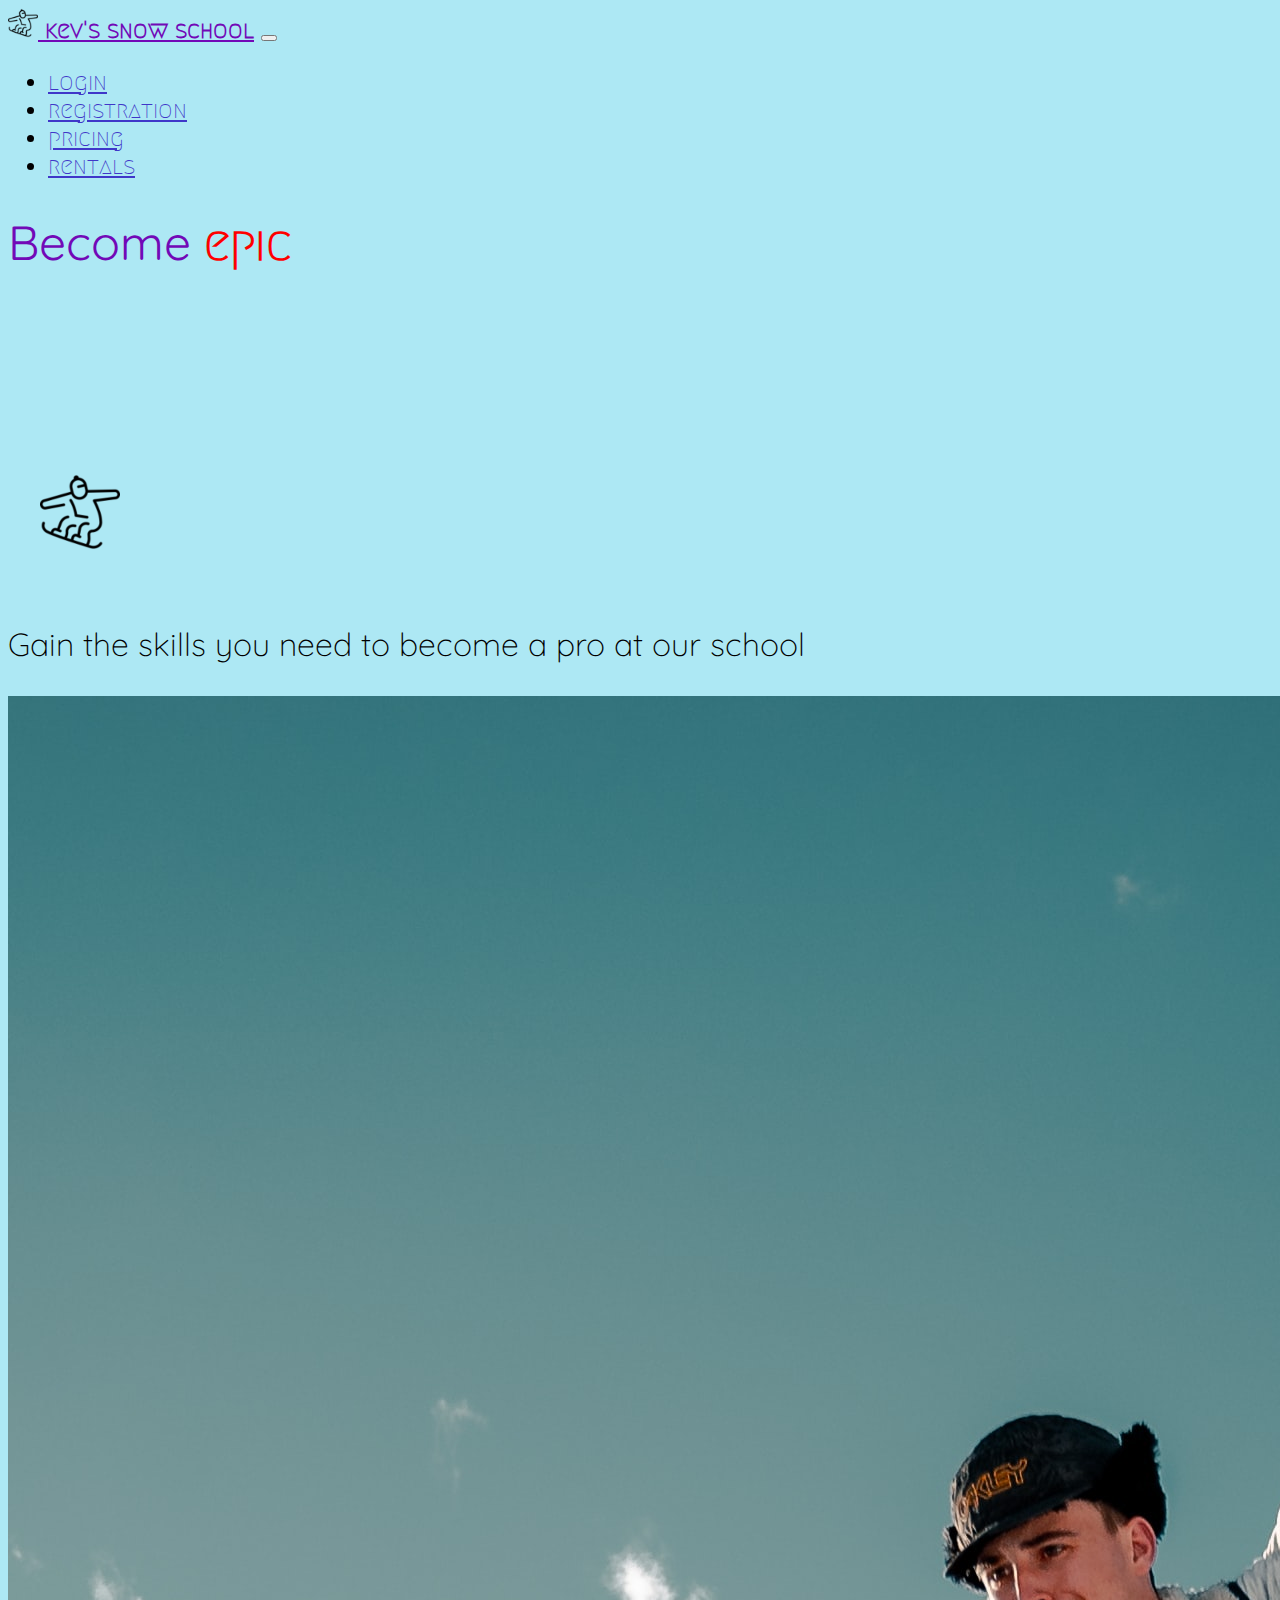
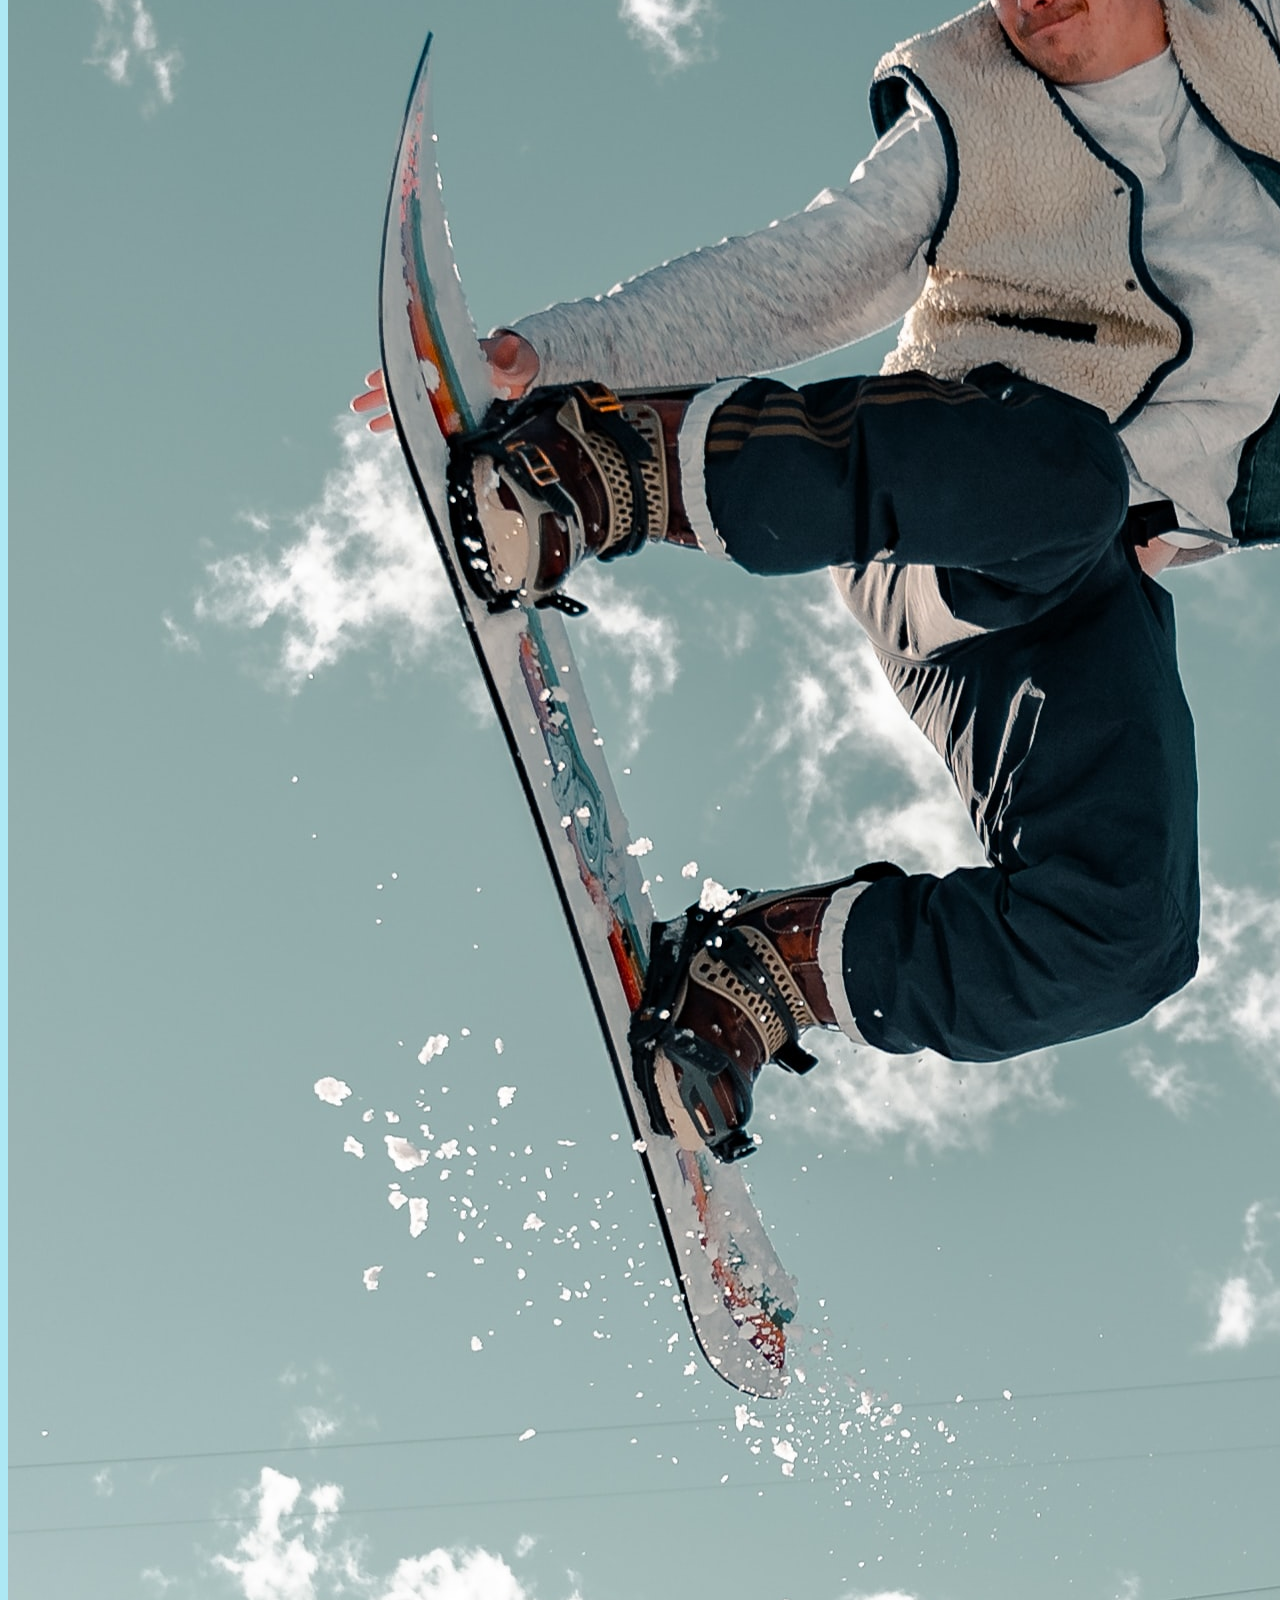
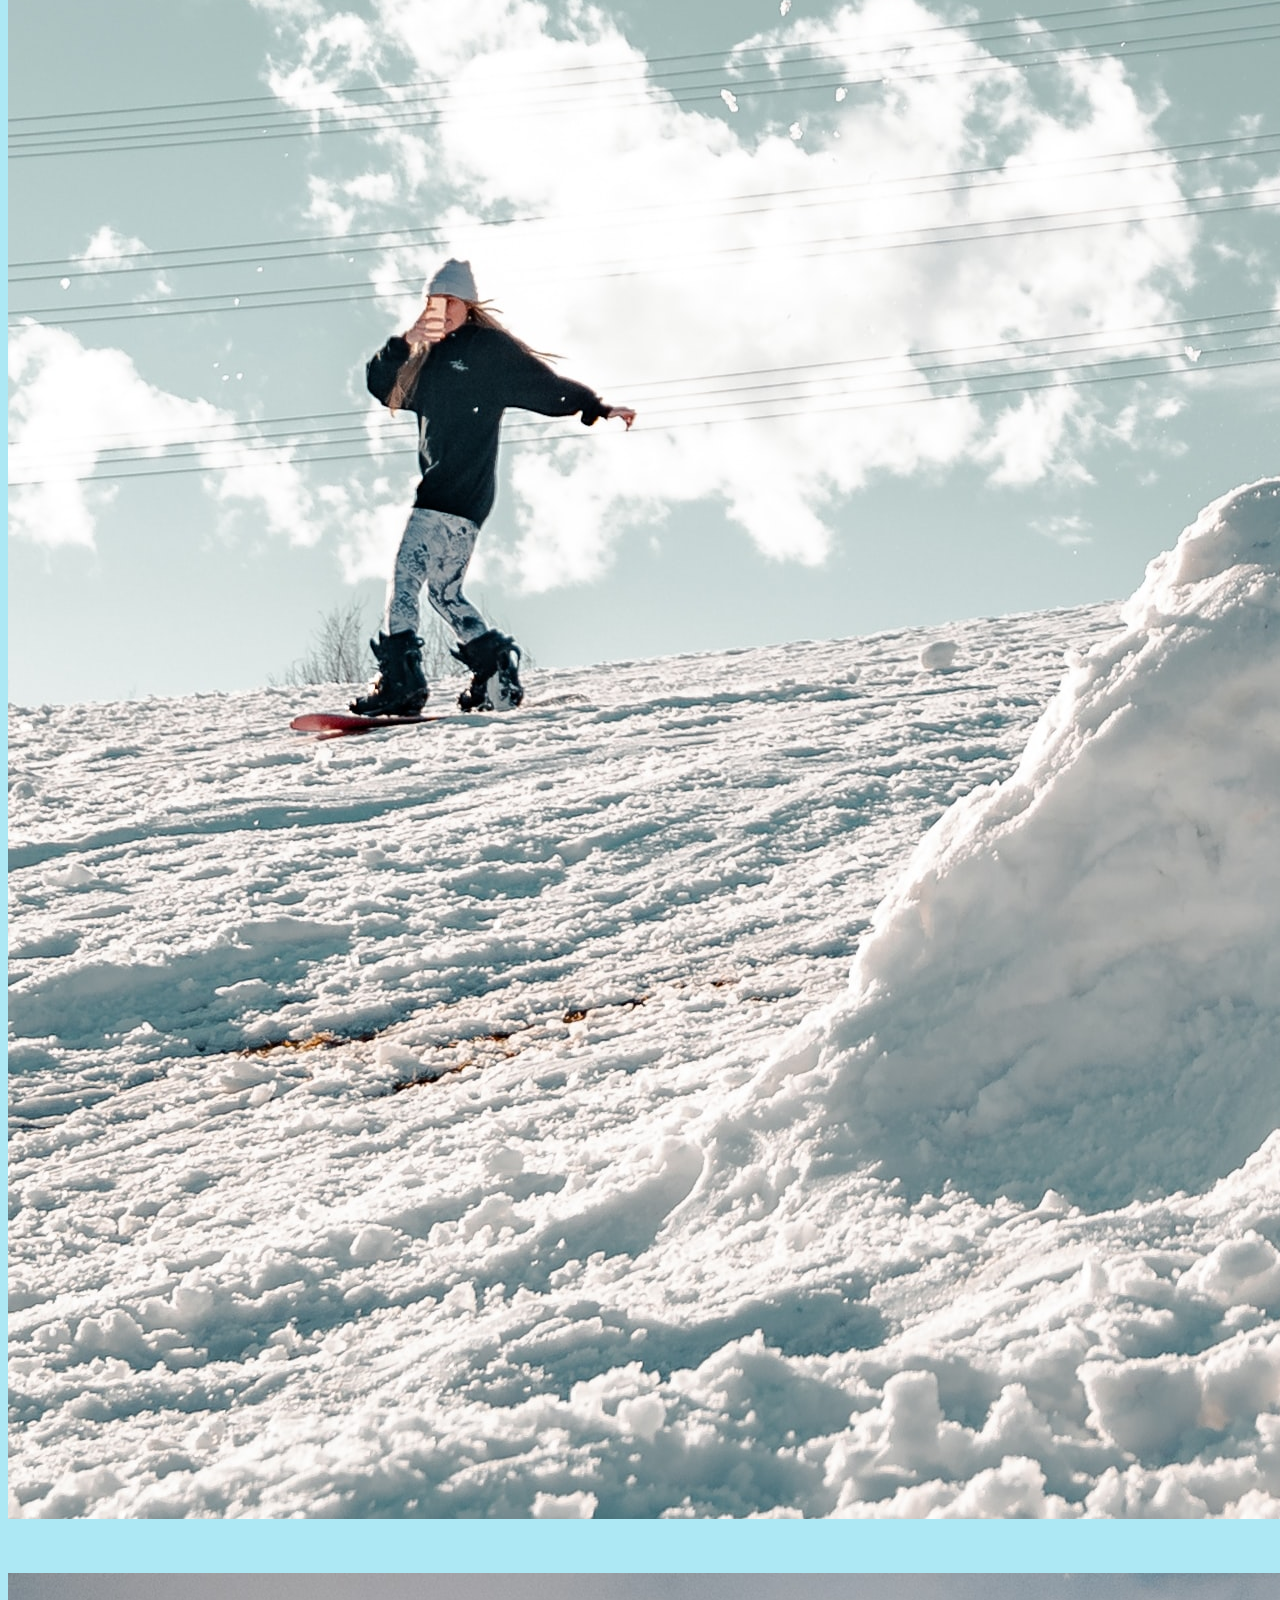
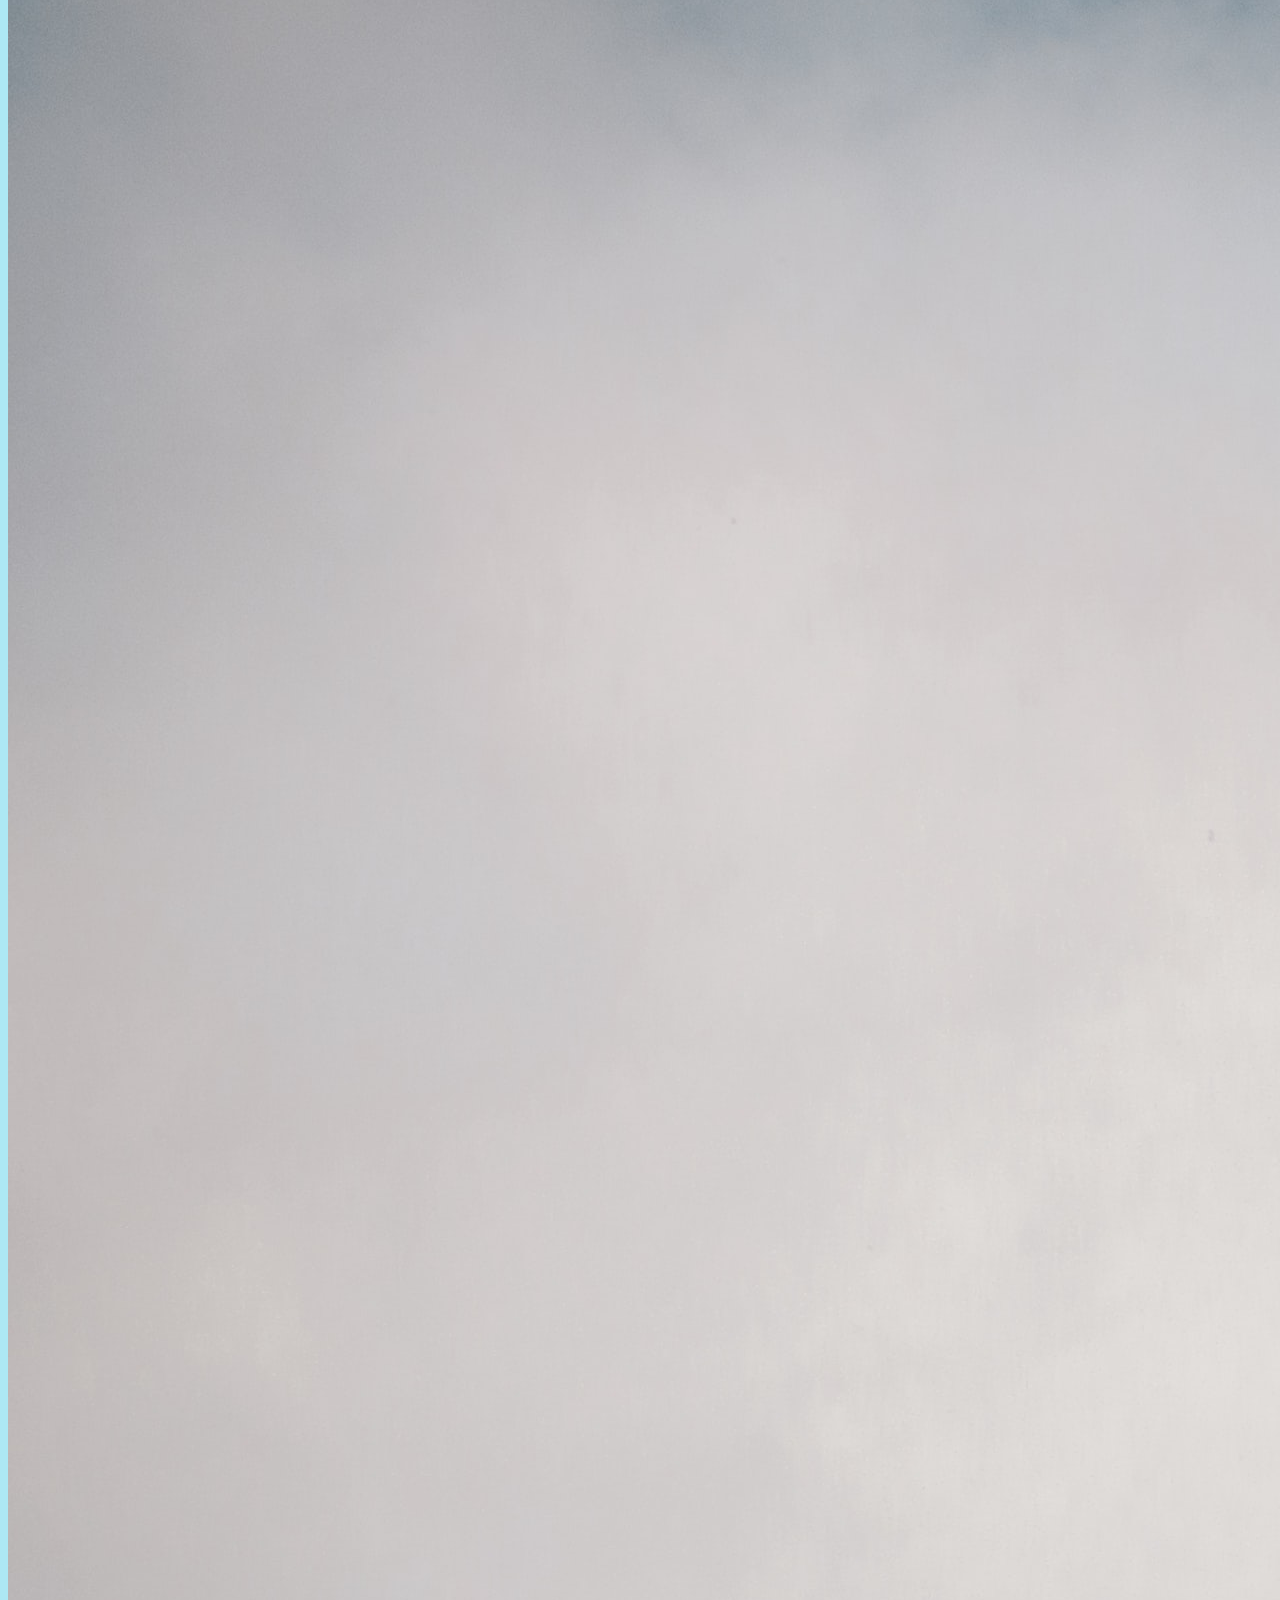
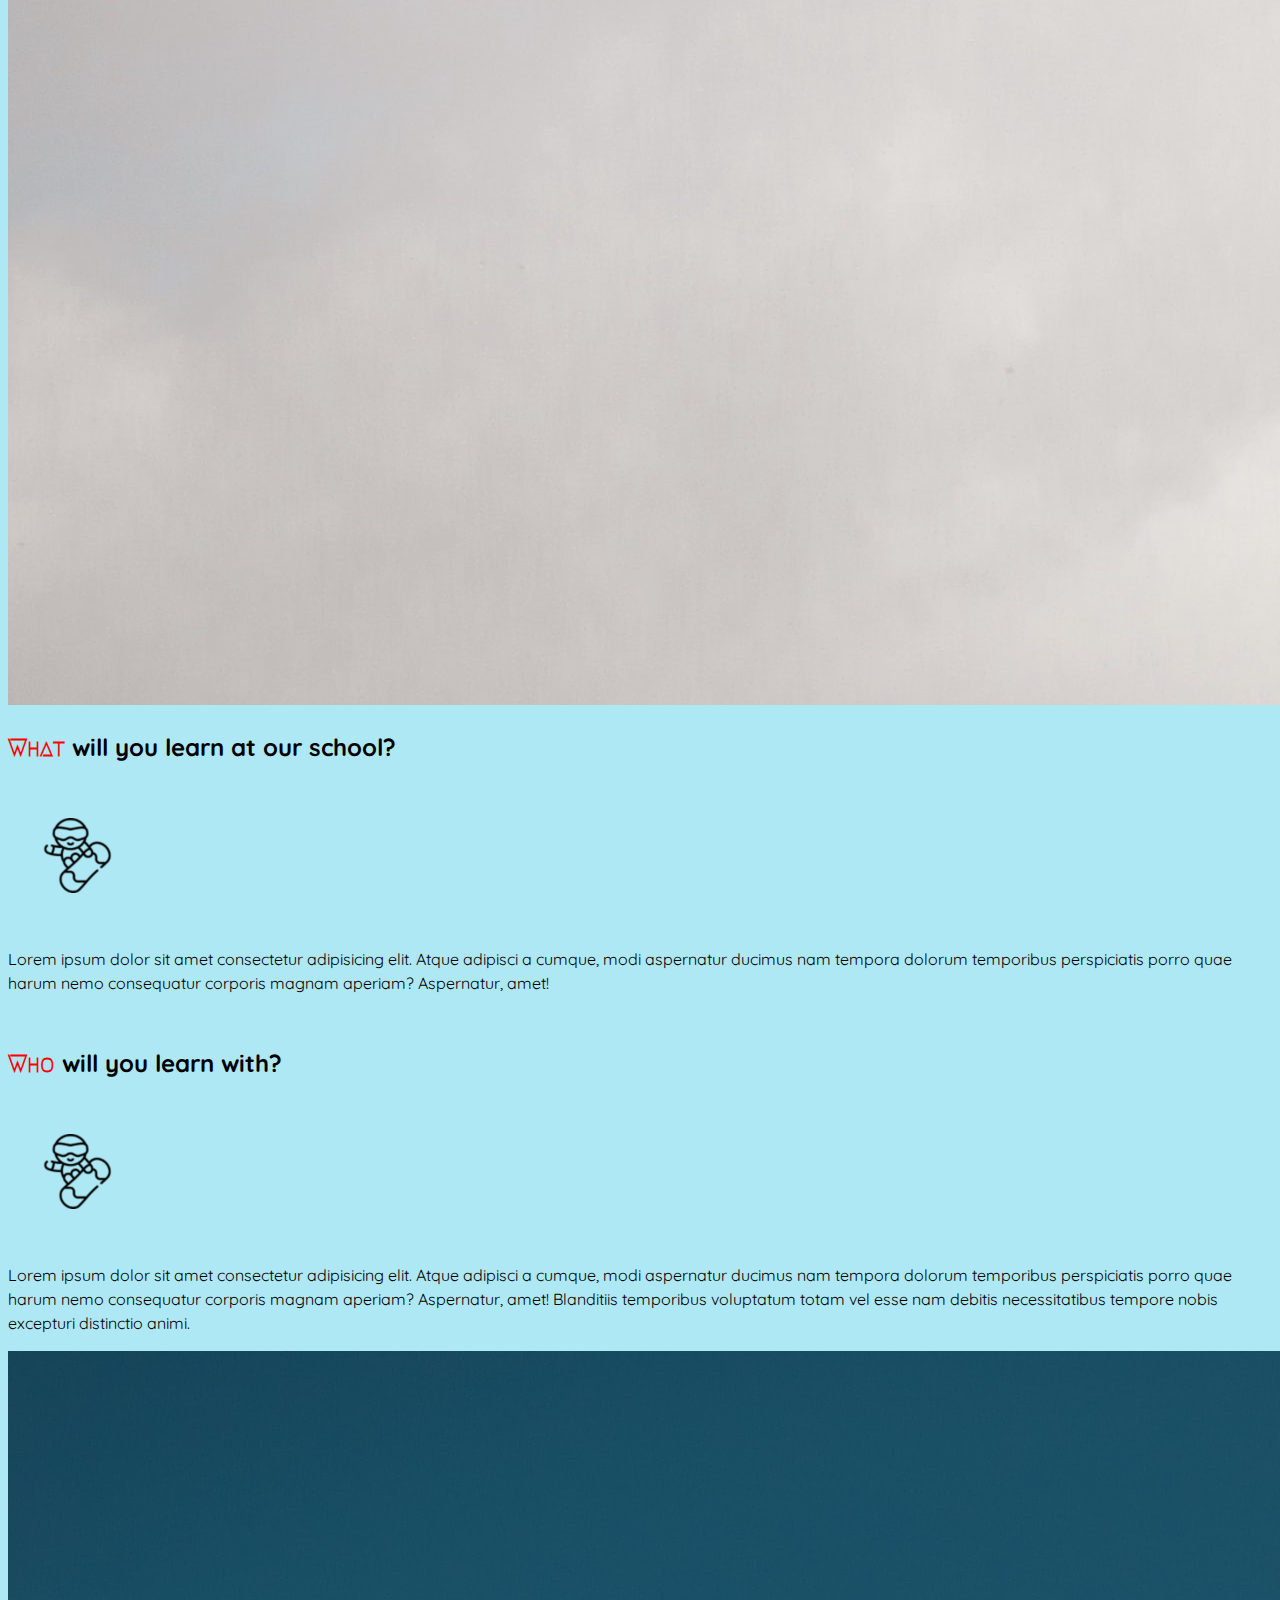
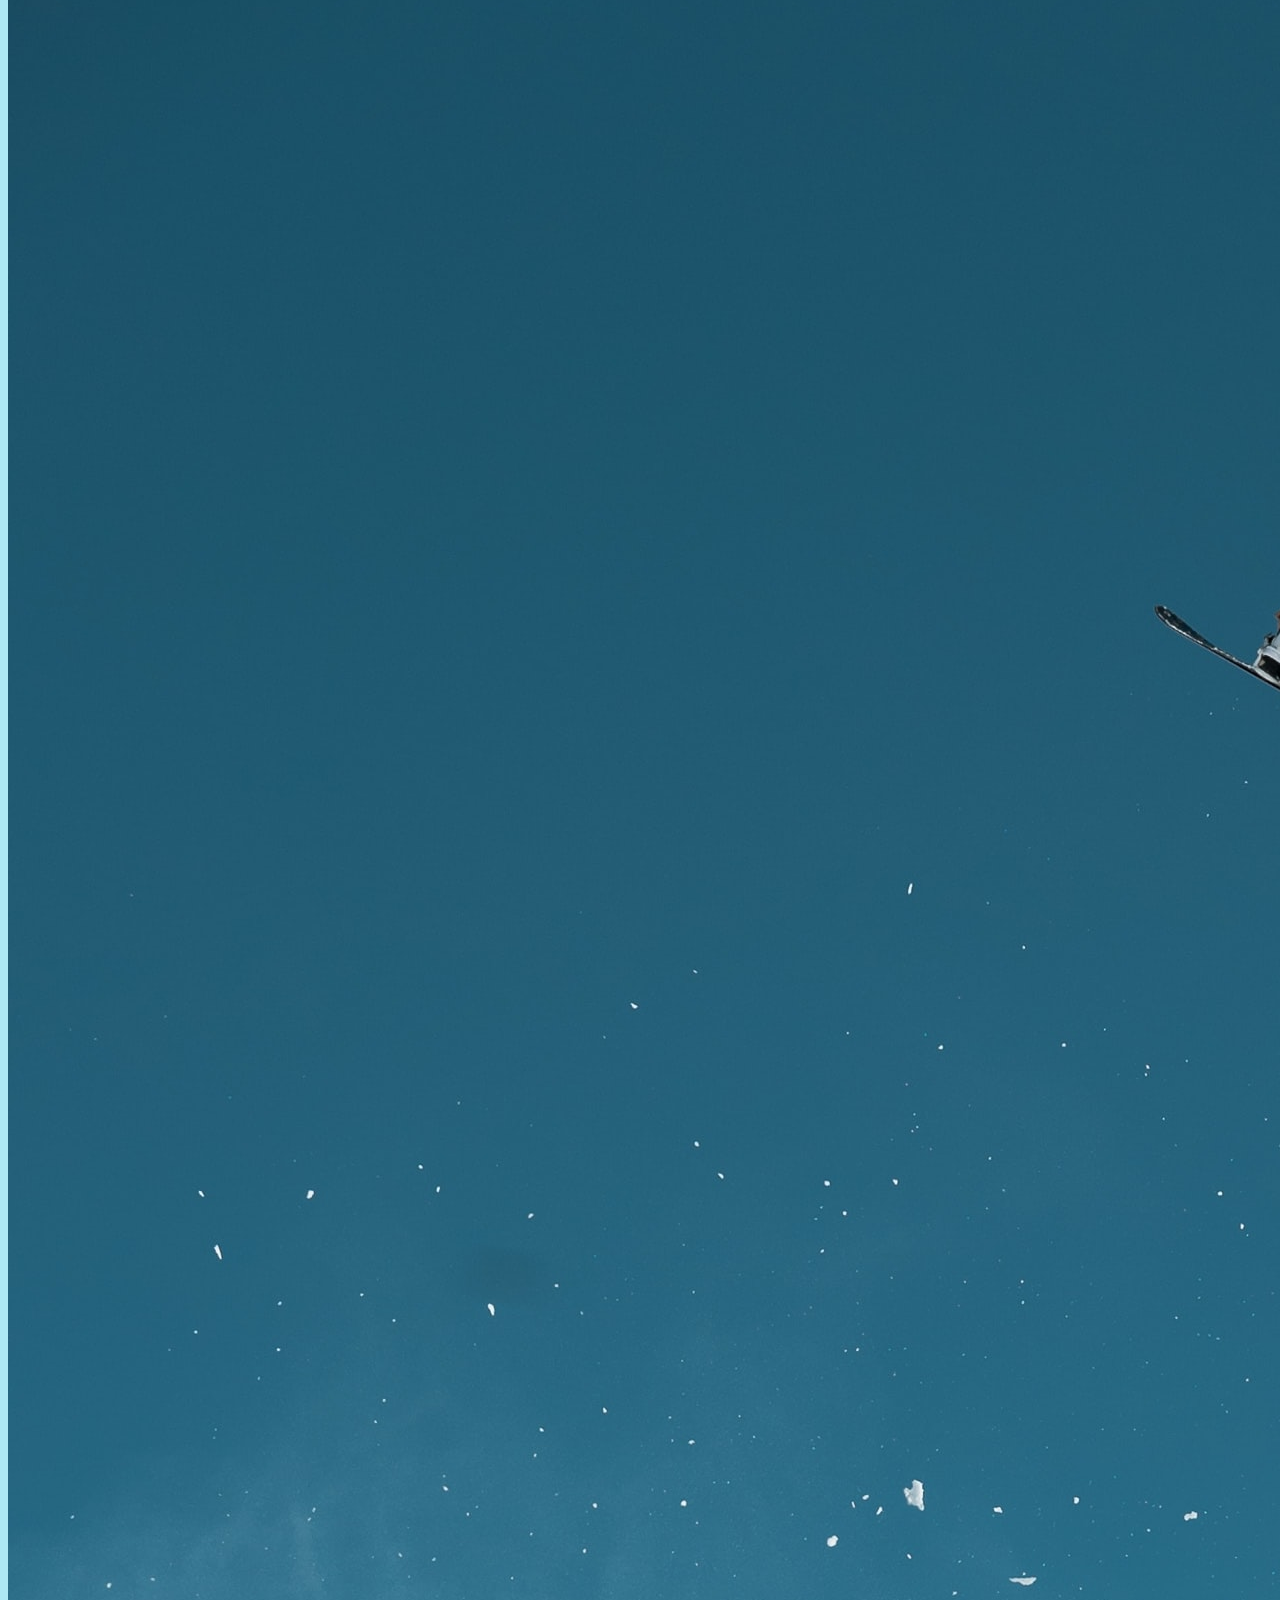
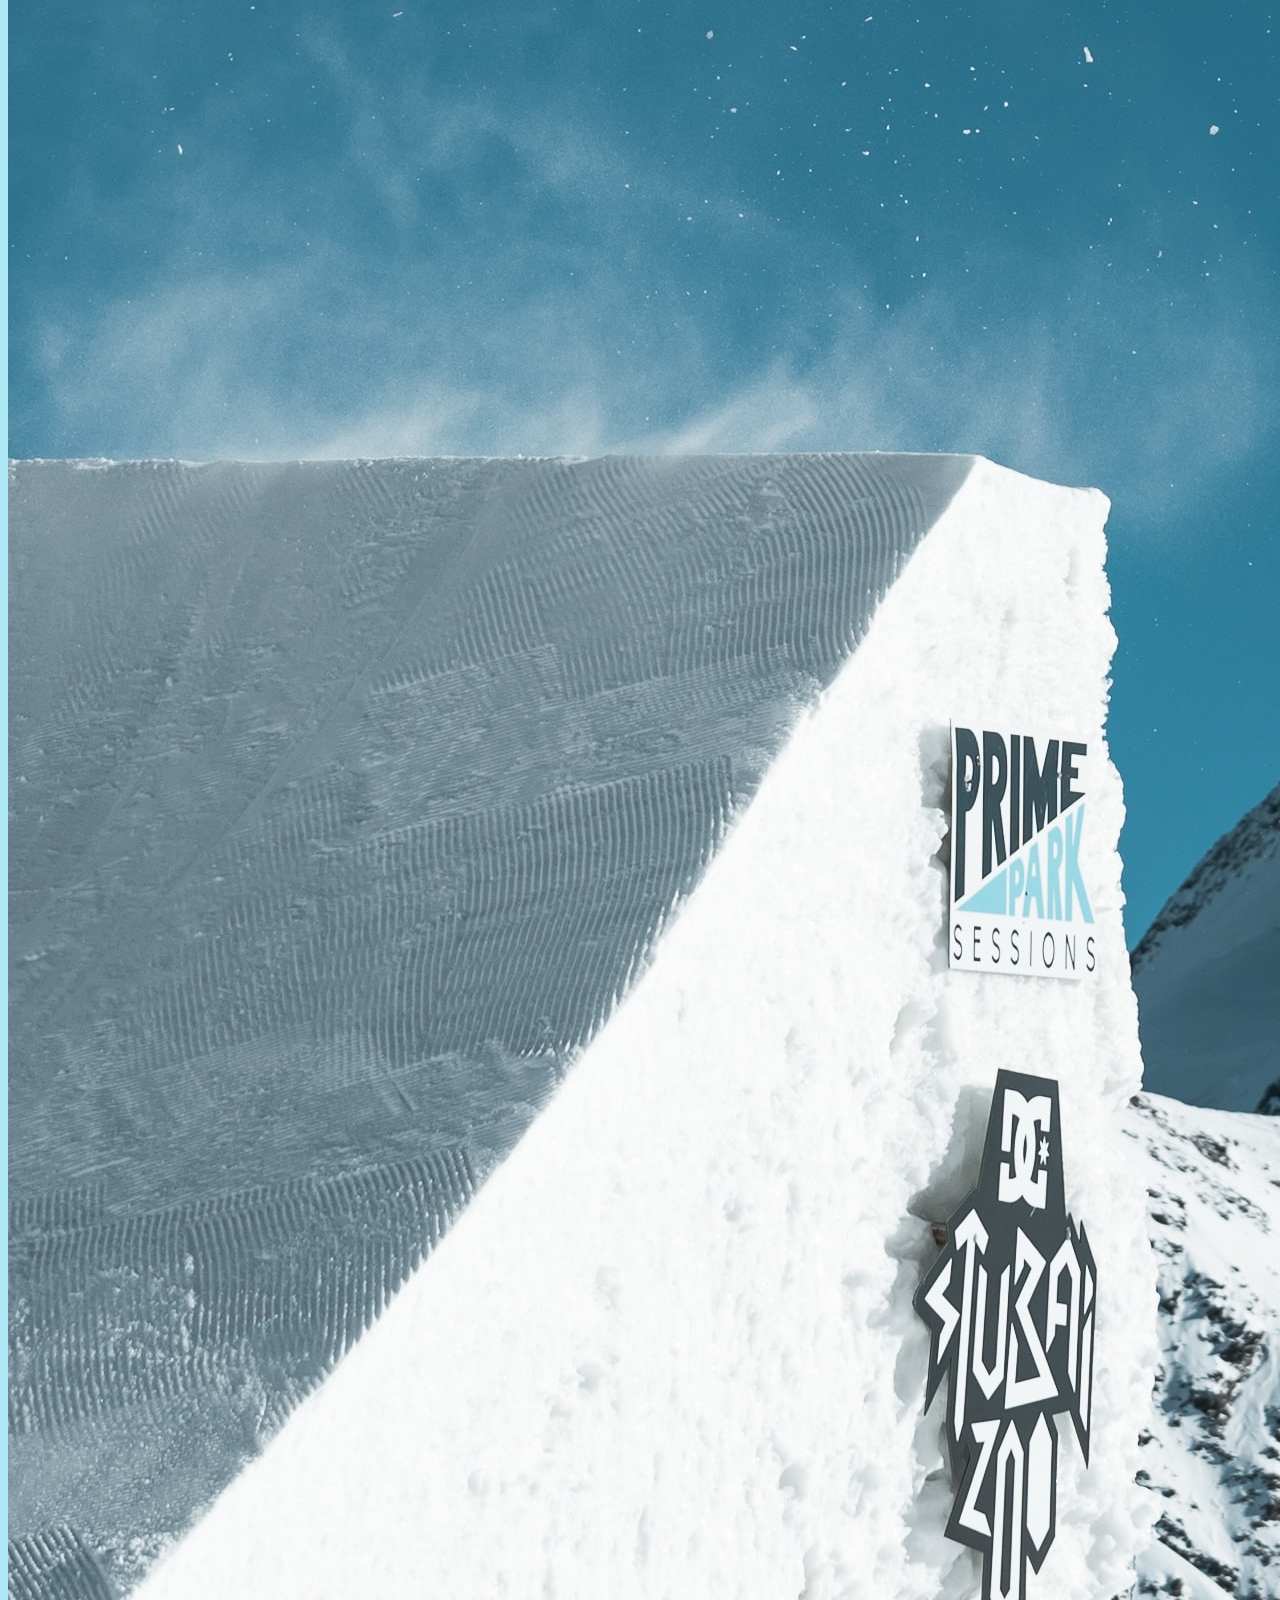
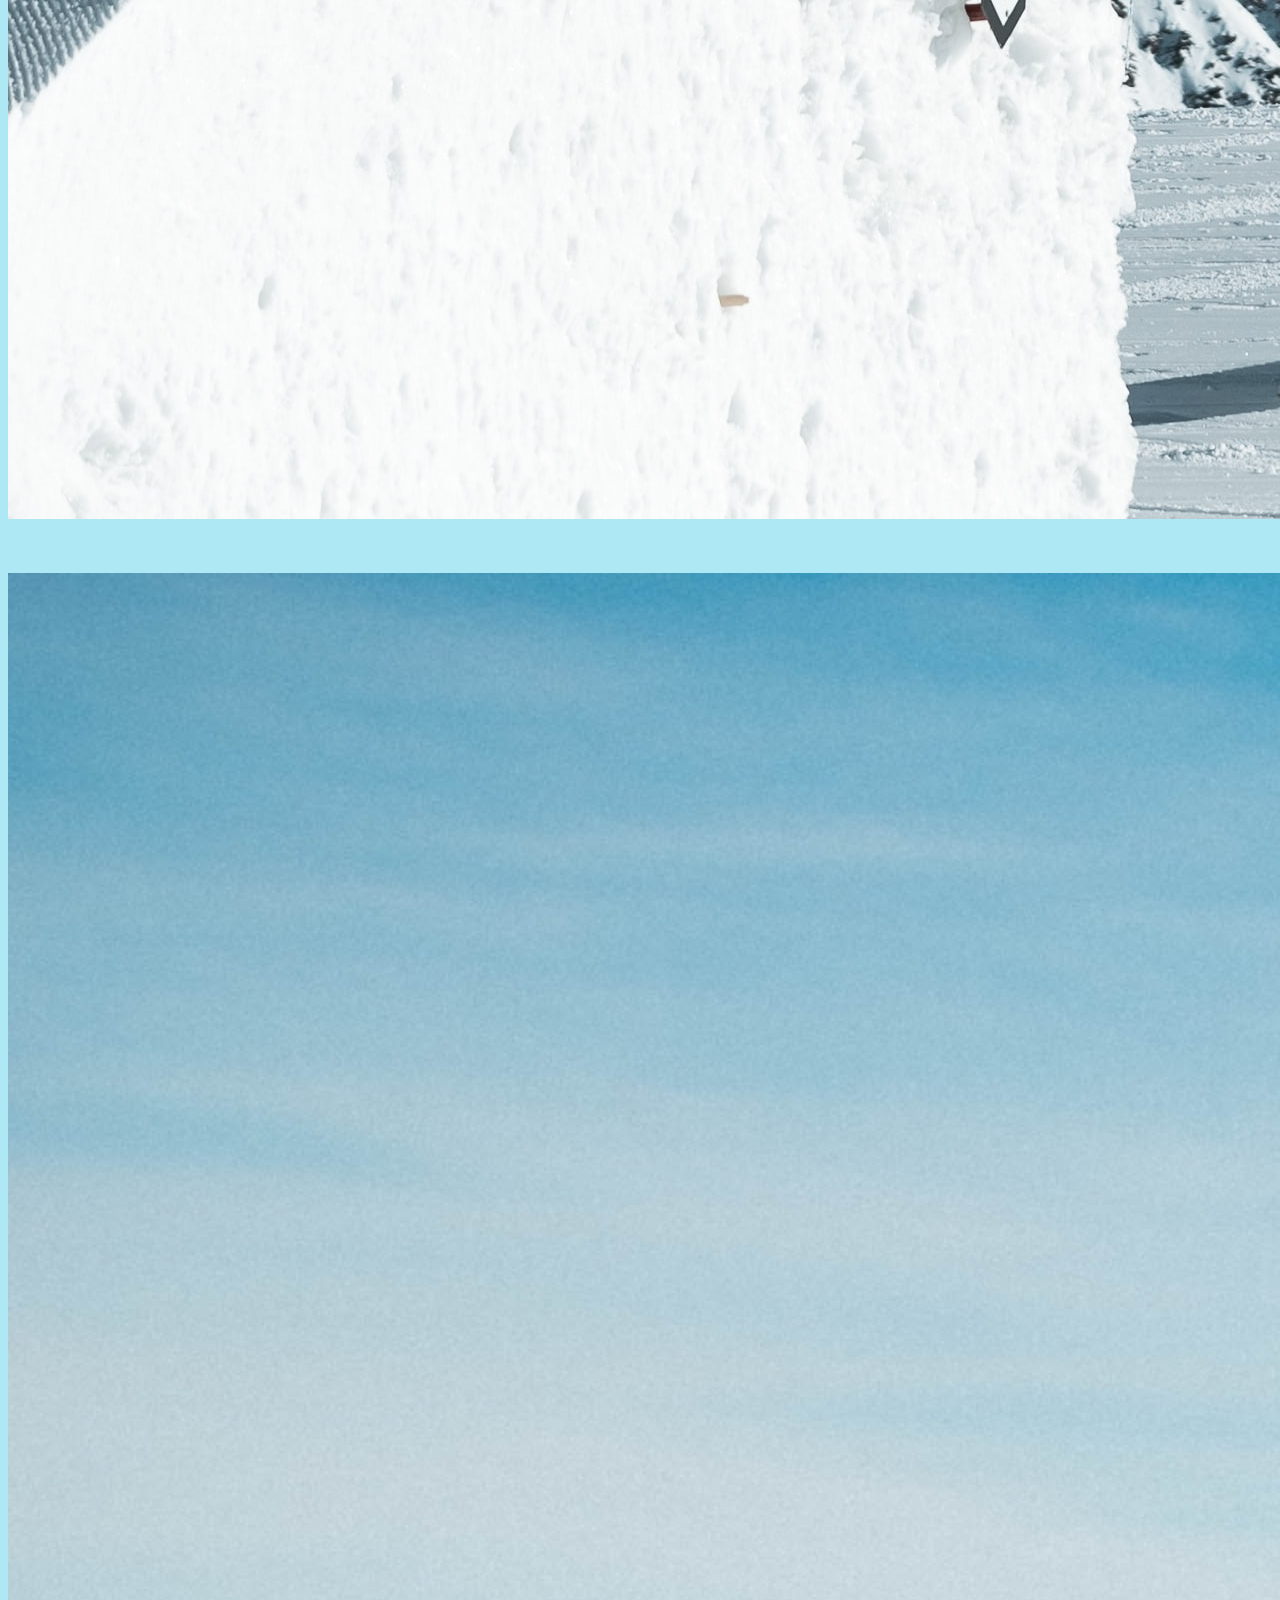
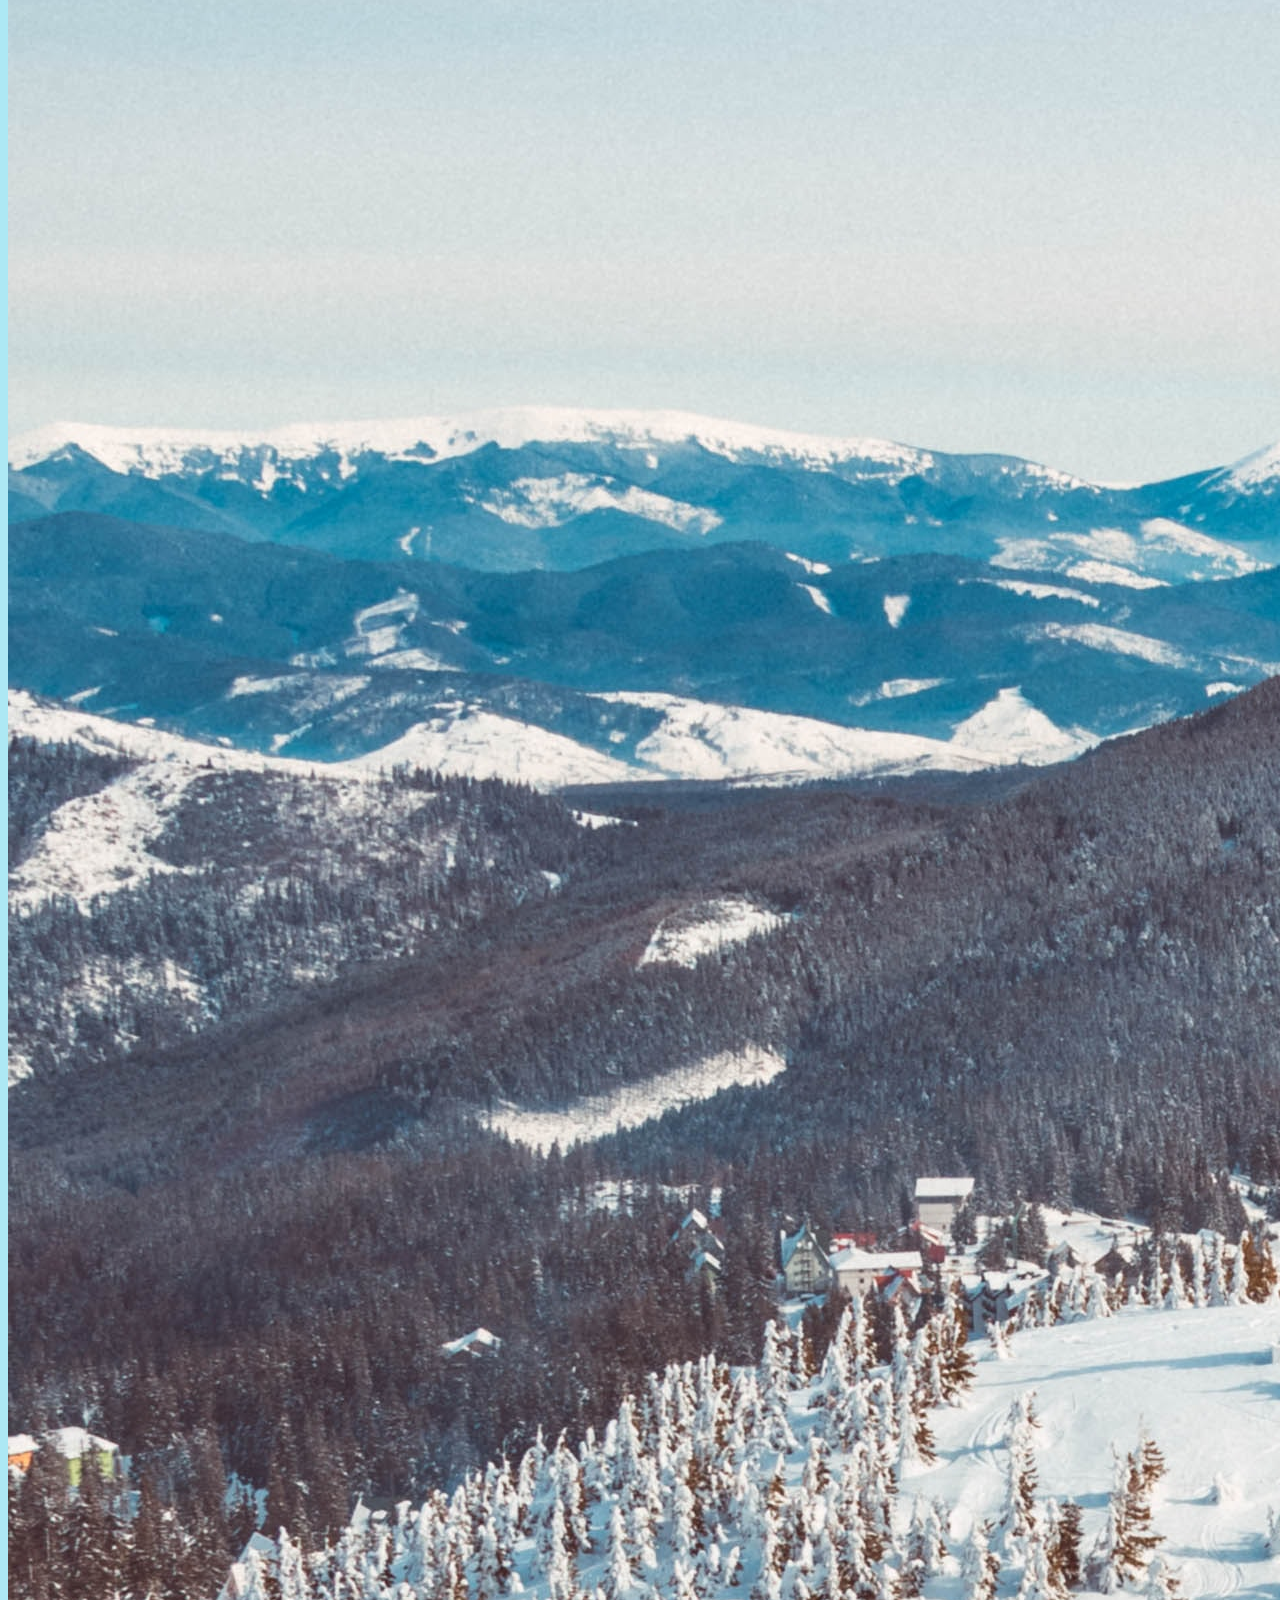
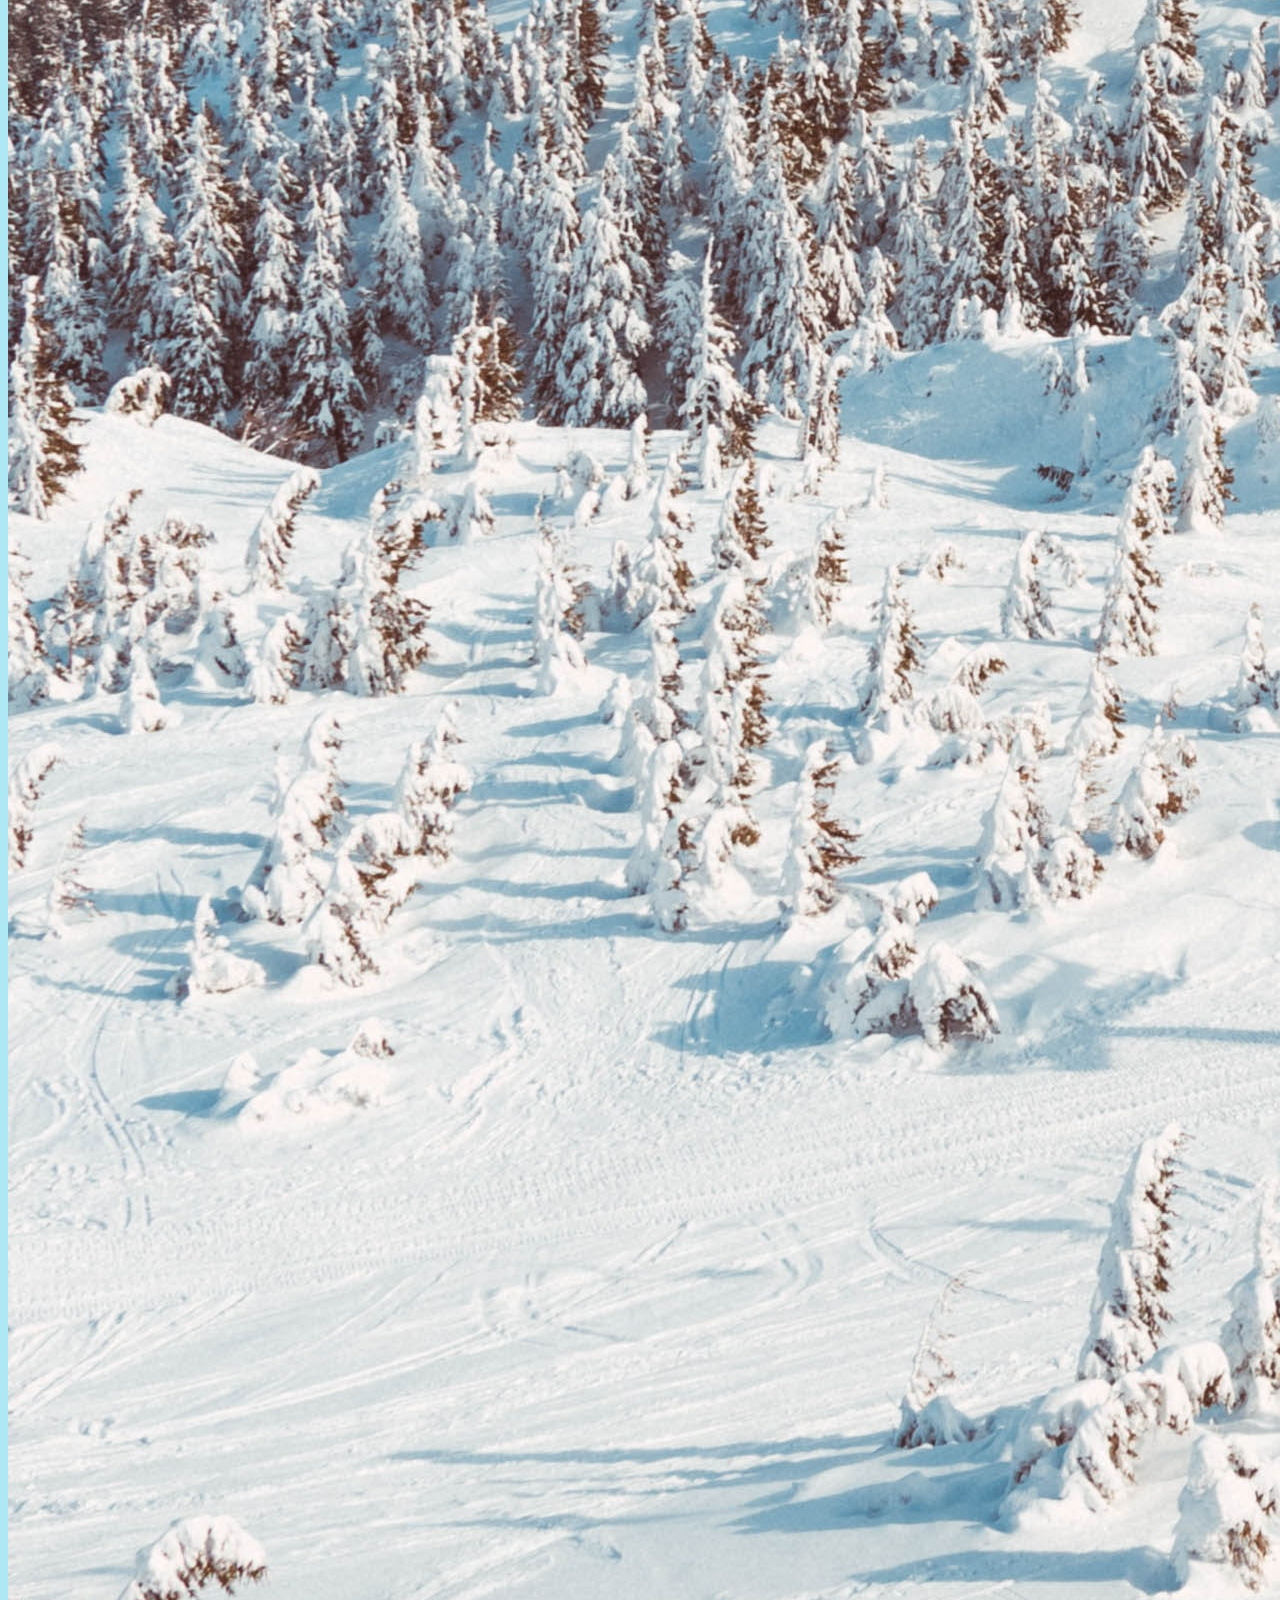
==== index.html @ 3424af69 "Added main project files" ====
<!doctype html>
<html lang="en">

<head>
    <!-- Required meta tags -->
    <meta charset="utf-8">
    <meta name="viewport" content="width=device-width, initial-scale=1, shrink-to-fit=no">
    <!-- Bootstrap CSS -->
    <link rel="stylesheet" href="https://cdn.jsdelivr.net/npm/bootstrap@4.5.3/dist/css/bootstrap.min.css"
        integrity="sha384-TX8t27EcRE3e/ihU7zmQxVncDAy5uIKz4rEkgIXeMed4M0jlfIDPvg6uqKI2xXr2" crossorigin="anonymous">
    <!-- Custom CSS -->
    <link rel="stylesheet" href="style.css">
    <!-- Google Font -->
    <link rel="preconnect" href="https://fonts.googleapis.com">
    <link rel="preconnect" href="https://fonts.gstatic.com" crossorigin>
    <link href="https://fonts.googleapis.com/css2?family=Megrim&display=swap" rel="stylesheet">

    <link rel="preconnect" href="https://fonts.googleapis.com">
    <link rel="preconnect" href="https://fonts.gstatic.com" crossorigin>
    <link href="https://fonts.googleapis.com/css2?family=Quicksand&display=swap" rel="stylesheet">
    <title>Homepage</title>
</head>

<body>
    <nav id="mainNavbar" class="navbar navbar-light navbar-expand-md py-0 fixed-top">
        <a class="navbar-brand" href="#">
            <img src="images/snowboarder.png" width="30" height="30" alt="" loading="lazy">
        </a>
        <a class="navbar-brand" href="#"><strong>kev's snow school</strong></a>
        <button class="navbar-toggler" type="button" data-toggle="collapse" data-target="#navLinks"
            aria-controls="navbarSupportedContent" aria-expanded="false" aria-label="Toggle navigation">
            <span class="navbar-toggler-icon"></span>
        </button>

        <div class="collapse navbar-collapse" id="navLinks">
            <ul class="navbar-nav">
                <li class="nav-item">
                    <a href="login.html" class="nav-link">login</a>
                </li>
                <li class="nav-item">
                    <a href="registration.html" class="nav-link">registration</a>
                </li>
                <li class="nav-item">
                    <a href="#" class="nav-link">pricing</a>
                </li>
                <li class="nav-item">
                    <a href="#" class="nav-link">rentals</a>
                </li>
            </ul>
        </div>
    </nav>

    <section class="container-fluid px-0">
        <div class="row align-items-center">
            <div class="col-lg-6">
                <div id="contentGroup" class="text-center d-none d-lg-block mt-5">
                    <h1><strong>Become</strong> <span>epic</span></h1>
                    <img id="icon1" src="images/snowboarder.png" alt="" class="d-none d-lg-inline">
                    <p>Gain the skills you need to become a pro at our school</p>
                </div>
            </div>
            <div class="col-lg-6 px-0">
                <img src="images/first.jpg" class="img-fluid" alt="Epic snowboard photo">
            </div>
        </div>
    </section>

    <section class="container-fluid px-0">
        <div class="row align-items-center content">
            <div class="col-md-6 order-2 order-md-1">
                <img src="images/second.jpg" alt="" class="img-fluid">
            </div>
            <div class="col-md-6 text-center order-1 order-md-2">
                <div class="row justify-content-center">
                    <div class="col-10 col-lg-8 info">
                        <h2><span>What</span> will you learn at our school?</h2>
                        <img class="icon2" src="images/snowboarding.png" alt="">
                        <p class="lead">Lorem ipsum dolor sit amet consectetur adipisicing elit. Atque adipisci a
                            cumque, modi
                            aspernatur
                            ducimus nam tempora dolorum temporibus perspiciatis porro quae harum nemo consequatur
                            corporis
                            magnam aperiam? Aspernatur, amet!
                        </p>
                    </div>
                </div>
            </div>
        </div>
        <div class="row align-items-center content">
            <div class="col-md-6 text-center">
                <div class="row justify-content-center">
                    <div class="col-10 col-lg-8 info mb-5 mb-md-0">
                        <h2><span>Who</span> will you learn with?</h2>
                        <img class="icon2" src="images/snowboarding.png" alt="">
                        <p class="lead">Lorem ipsum dolor sit amet consectetur adipisicing elit. Atque adipisci a
                            cumque, modi
                            aspernatur
                            ducimus nam tempora dolorum temporibus perspiciatis porro quae harum nemo consequatur
                            corporis
                            magnam aperiam? Aspernatur, amet!
                            Blanditiis temporibus voluptatum totam vel esse nam debitis necessitatibus tempore nobis
                            excepturi
                            distinctio animi.</p>
                    </div>
                </div>
            </div>
            <div class="col-md-6 order-2 order-md-1">
                <img src="images/third.jpg" alt="" class="img-fluid">
            </div>
        </div>
        <div class="row align-items-center content">
            <div class="col-md-6 order-2 order-md-1">
                <img src="images/fourth.jpg" alt="" class="img-fluid">
            </div>
            <div class="col-md-6 text-center order-1 order-md-2">
                <div class="row justify-content-center">
                    <div class="col-10 col-lg-8 info">
                        <h2><span>Where</span> will you be snowboarding?</h2>
                        <img class="icon2" src="images/snowboarding.png" alt="">
                        <p class="lead">Lorem ipsum dolor sit amet consectetur adipisicing elit. Atque adipisci a
                            cumque, modi
                            aspernatur
                            ducimus nam tempora dolorum temporibus perspiciatis porro quae harum nemo consequatur
                            corporis
                            magnam aperiam? Aspernatur, amet!
                            Blanditiis temporibus voluptatum totam vel esse nam debitis necessitatibus tempore nobis
                            excepturi
                            distinctio animi.</p>
                    </div>
                </div>
            </div>
        </div>
    </section>





    <script src="https://code.jquery.com/jquery-3.5.1.slim.min.js"
        integrity="sha384-DfXdz2htPH0lsSSs5nCTpuj/zy4C+OGpamoFVy38MVBnE+IbbVYUew+OrCXaRkfj"
        crossorigin="anonymous"></script>
    <script src="https://cdn.jsdelivr.net/npm/bootstrap@4.5.3/dist/js/bootstrap.bundle.min.js"
        integrity="sha384-ho+j7jyWK8fNQe+A12Hb8AhRq26LrZ/JpcUGGOn+Y7RsweNrtN/tE3MoK7ZeZDyx"
        crossorigin="anonymous"></script>

    <script src="navbar.js"></script>
</body>

</html>
---- style.css ----
body {
    background-color: #ade8f4;
    font-family: 'Quicksand', sans-serif;
}

.content {
    margin-top: 50px;
}

.info {
    line-height: 1.5;
}

#contentGroup h1 {
    margin-bottom: 3.5em;
}

#contentGroup img {
    margin: 1em;
}

.icon2 {
    margin: 2em;
}

#mainNavbar {
    font-size: 1.5rem;
    font-weight: 550;
    font-family: 'Megrim', cursive;
    /* background-color: #00b4d8; */
}

.navbar-brand {
    font-weight: 900;
}

#mainNavbar .nav-link {
    color: #3f37c9;
}

#mainNavbar .nav-link:hover {
    color: #7209b7;
}

#mainNavbar .navbar-brand {
    color: #7209b7;
}

#contentGroup {
    font-weight: 100;
    font-size: 2rem;
    color: black;
}

#contentGroup h1 {
    font-weight: 300;
    font-size: 3rem;
    color: #7209b7;
}

span {
    font-family: 'Megrim', cursive;
    color: red;
    font-weight: 900;
}

.navbar.scrolled {
    background: #00b4d8;
    transition: background 1s;
}

@media (max-width: 1200px) {

    #contentGroup {
        font-weight: 100;
        font-size: 2rem;
    }
}

@media (max-width: 1000px) and (min-width: 300px) {
    #mainNavbar .nav-link {
        color: white;
    }

    #mainNavbar .navbar-brand {
        color: #790291;
    }
}
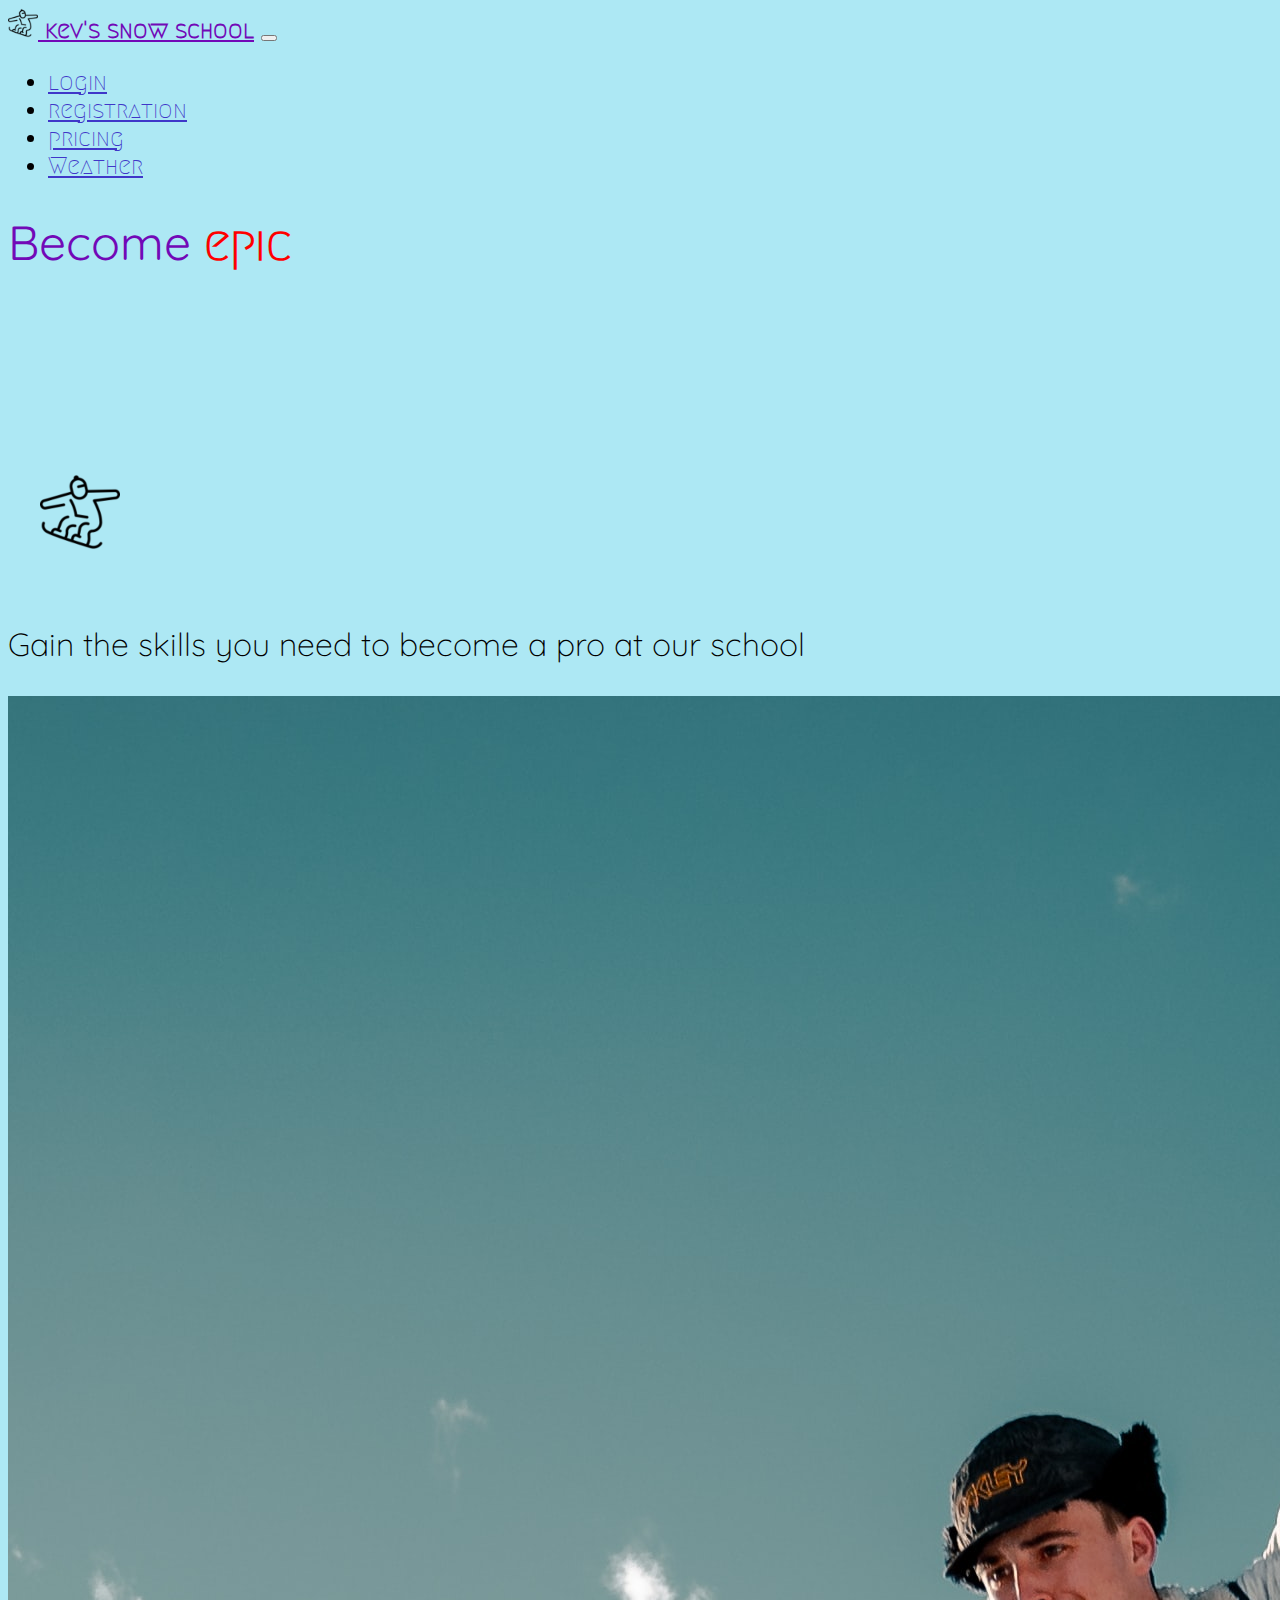
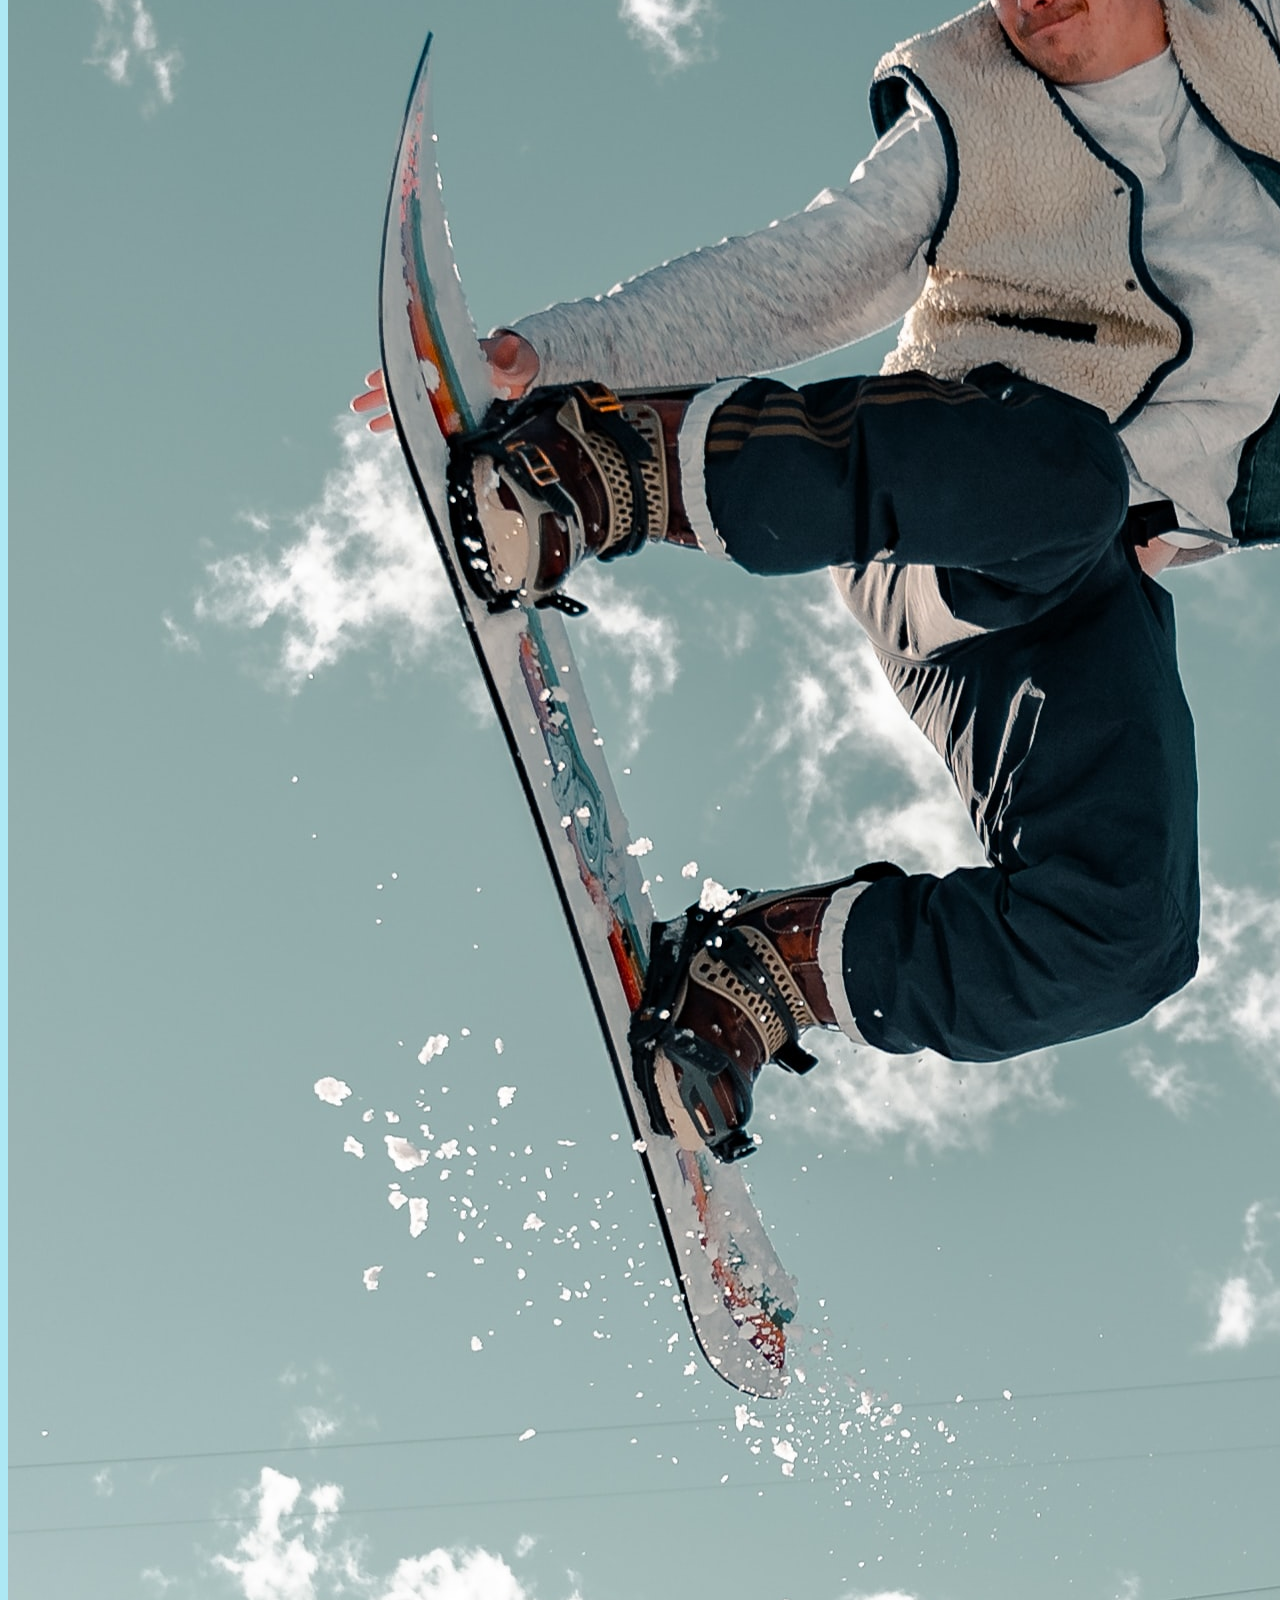
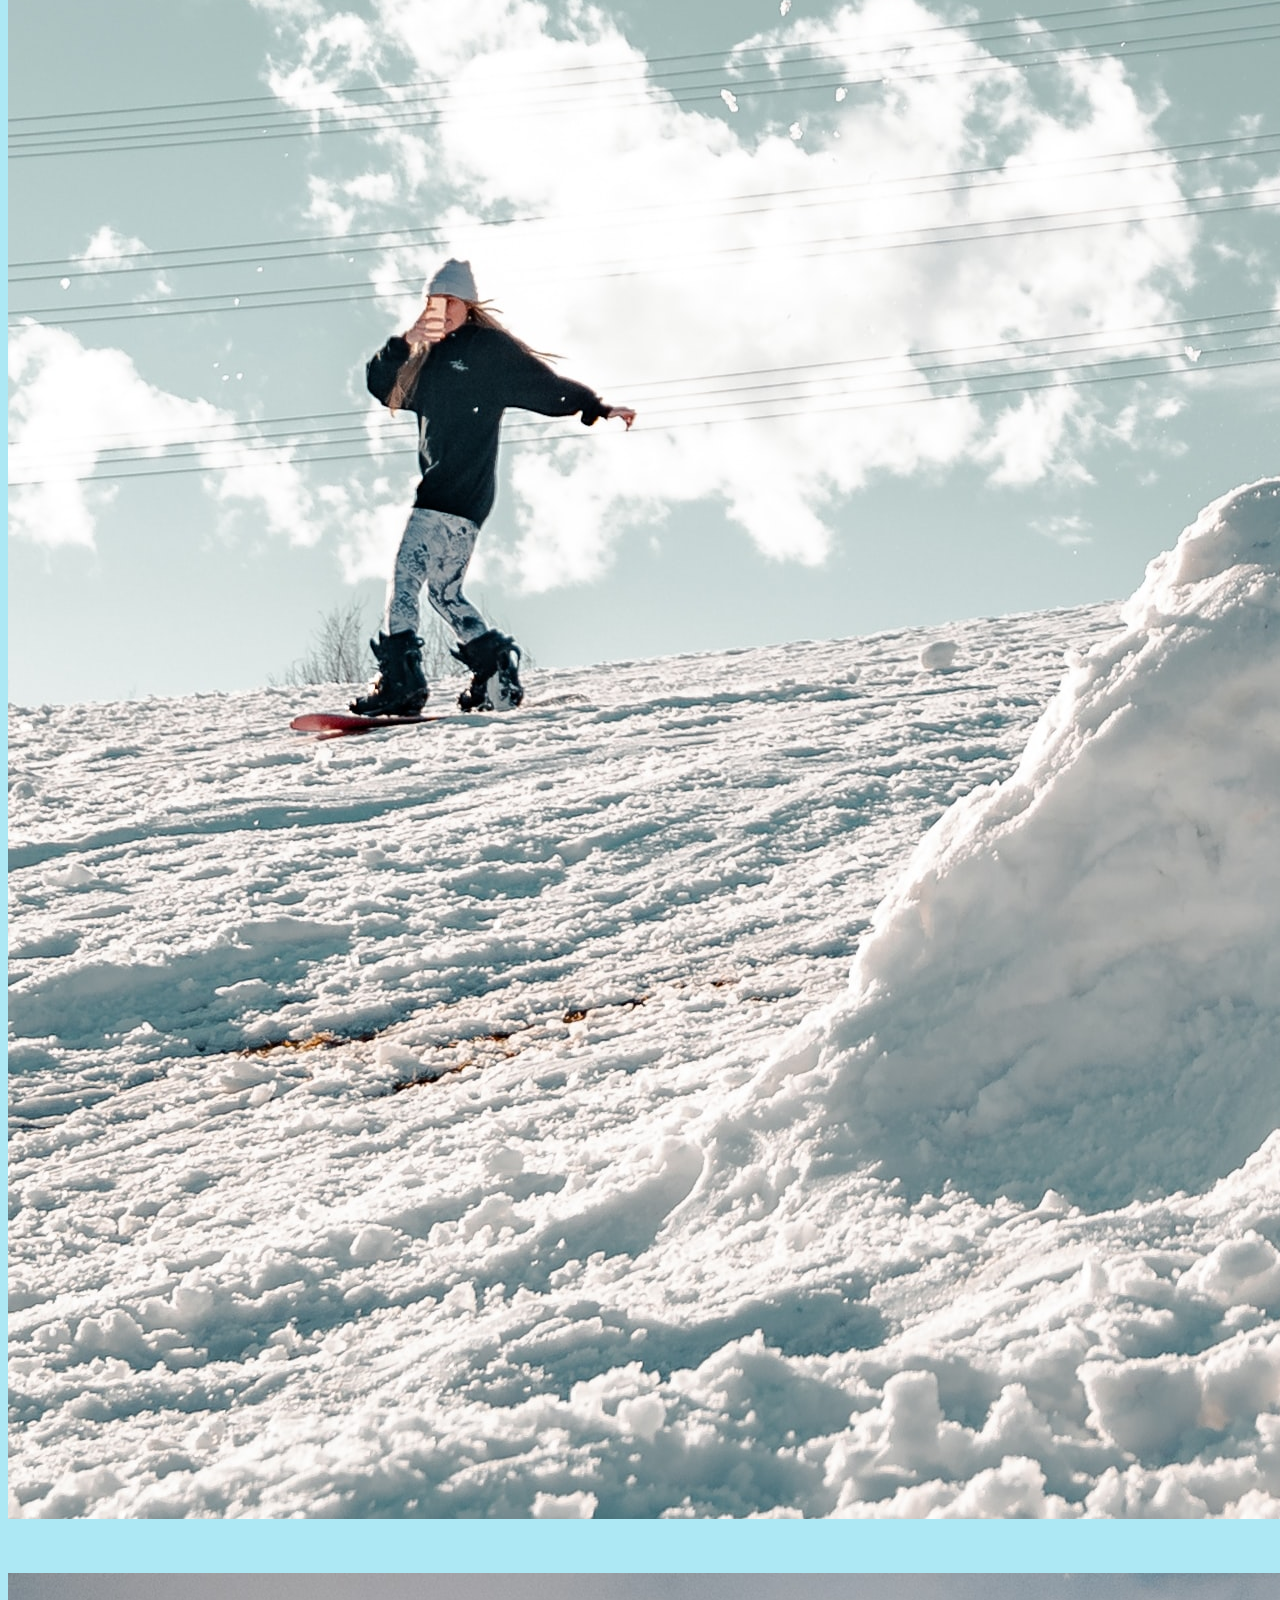
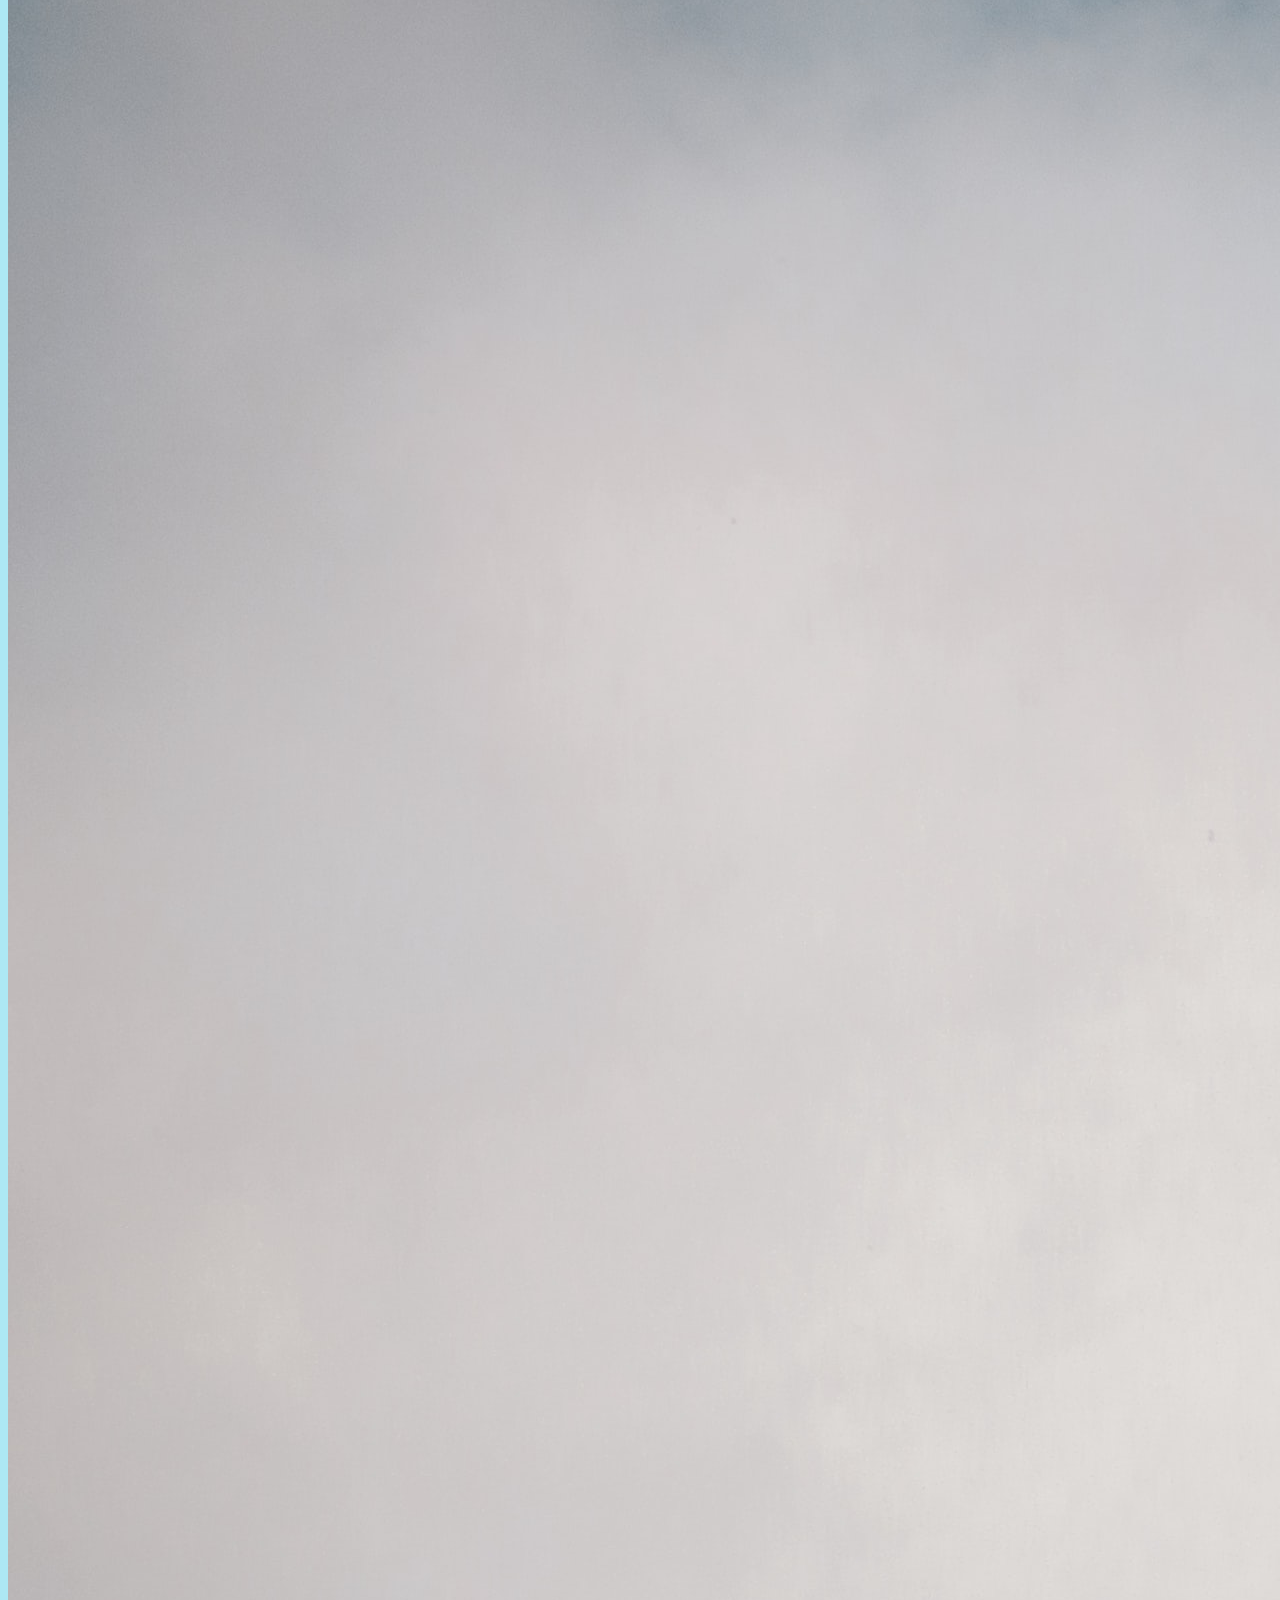
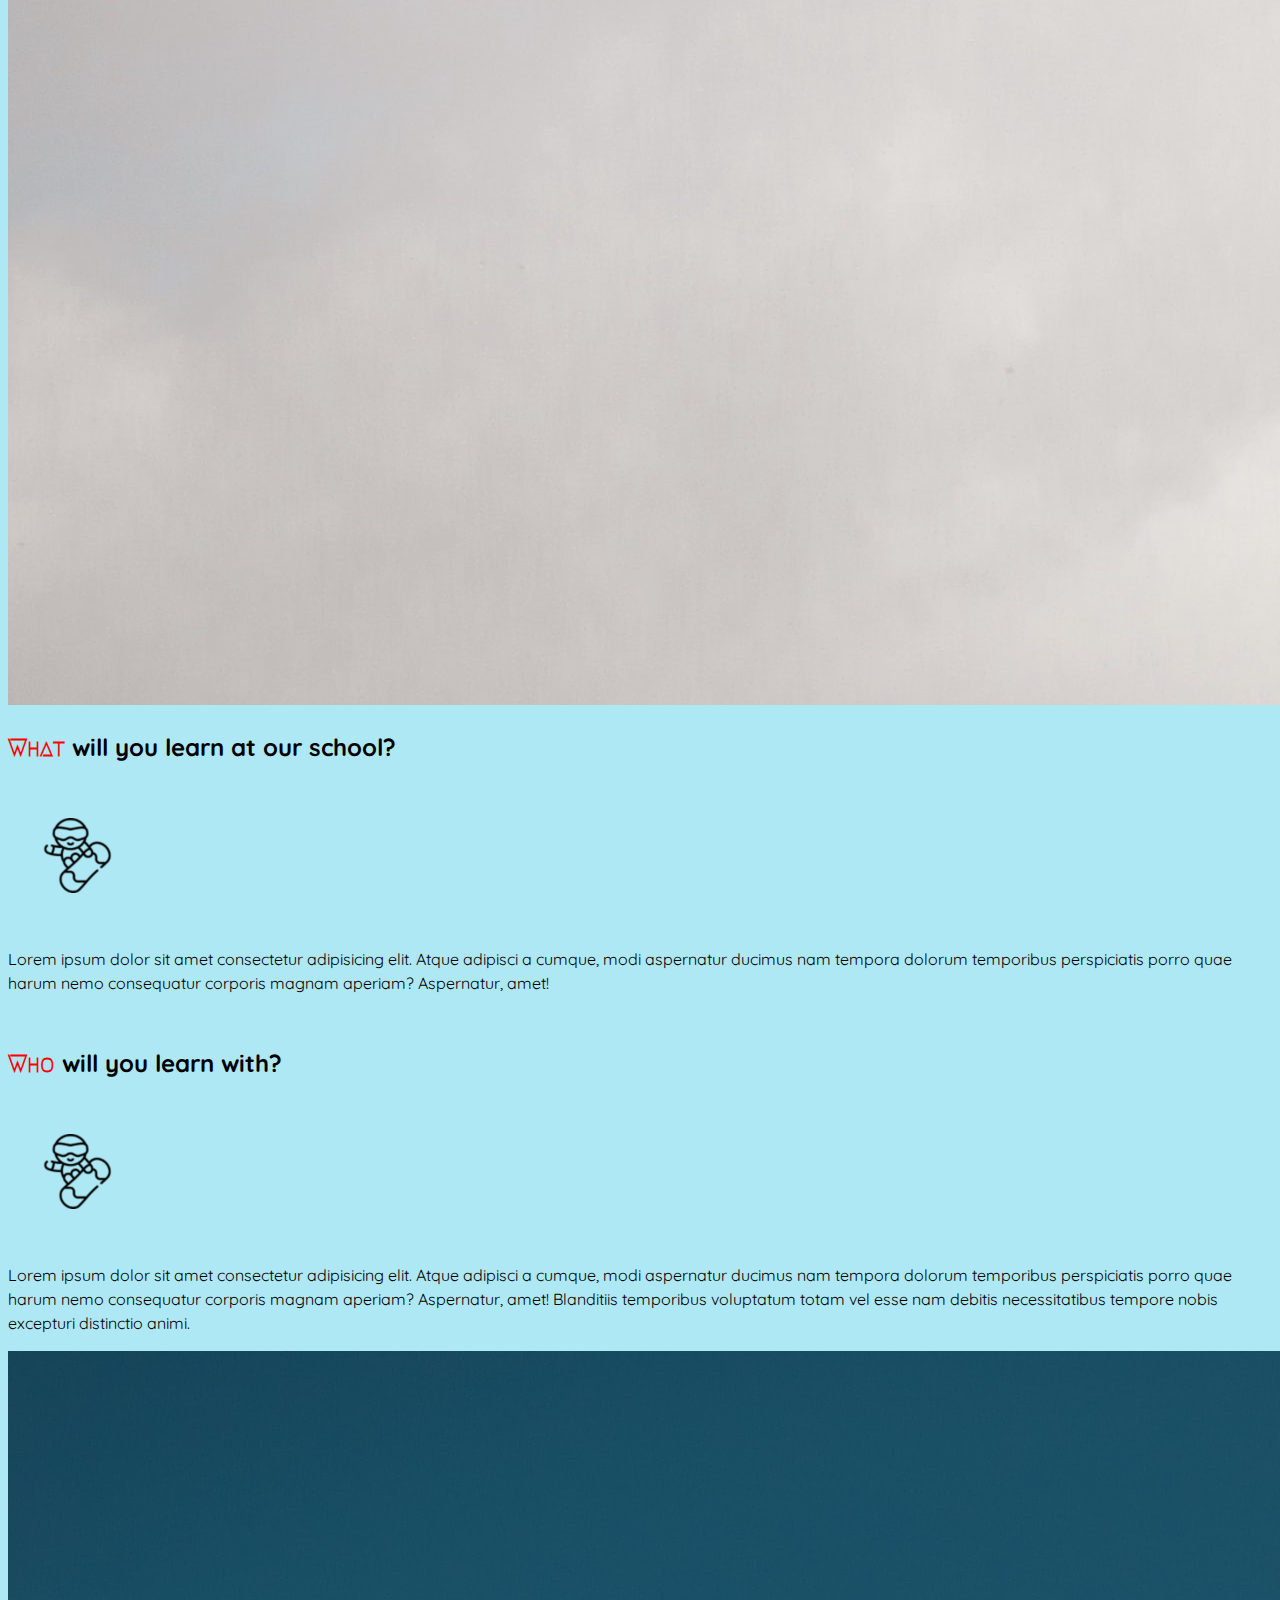
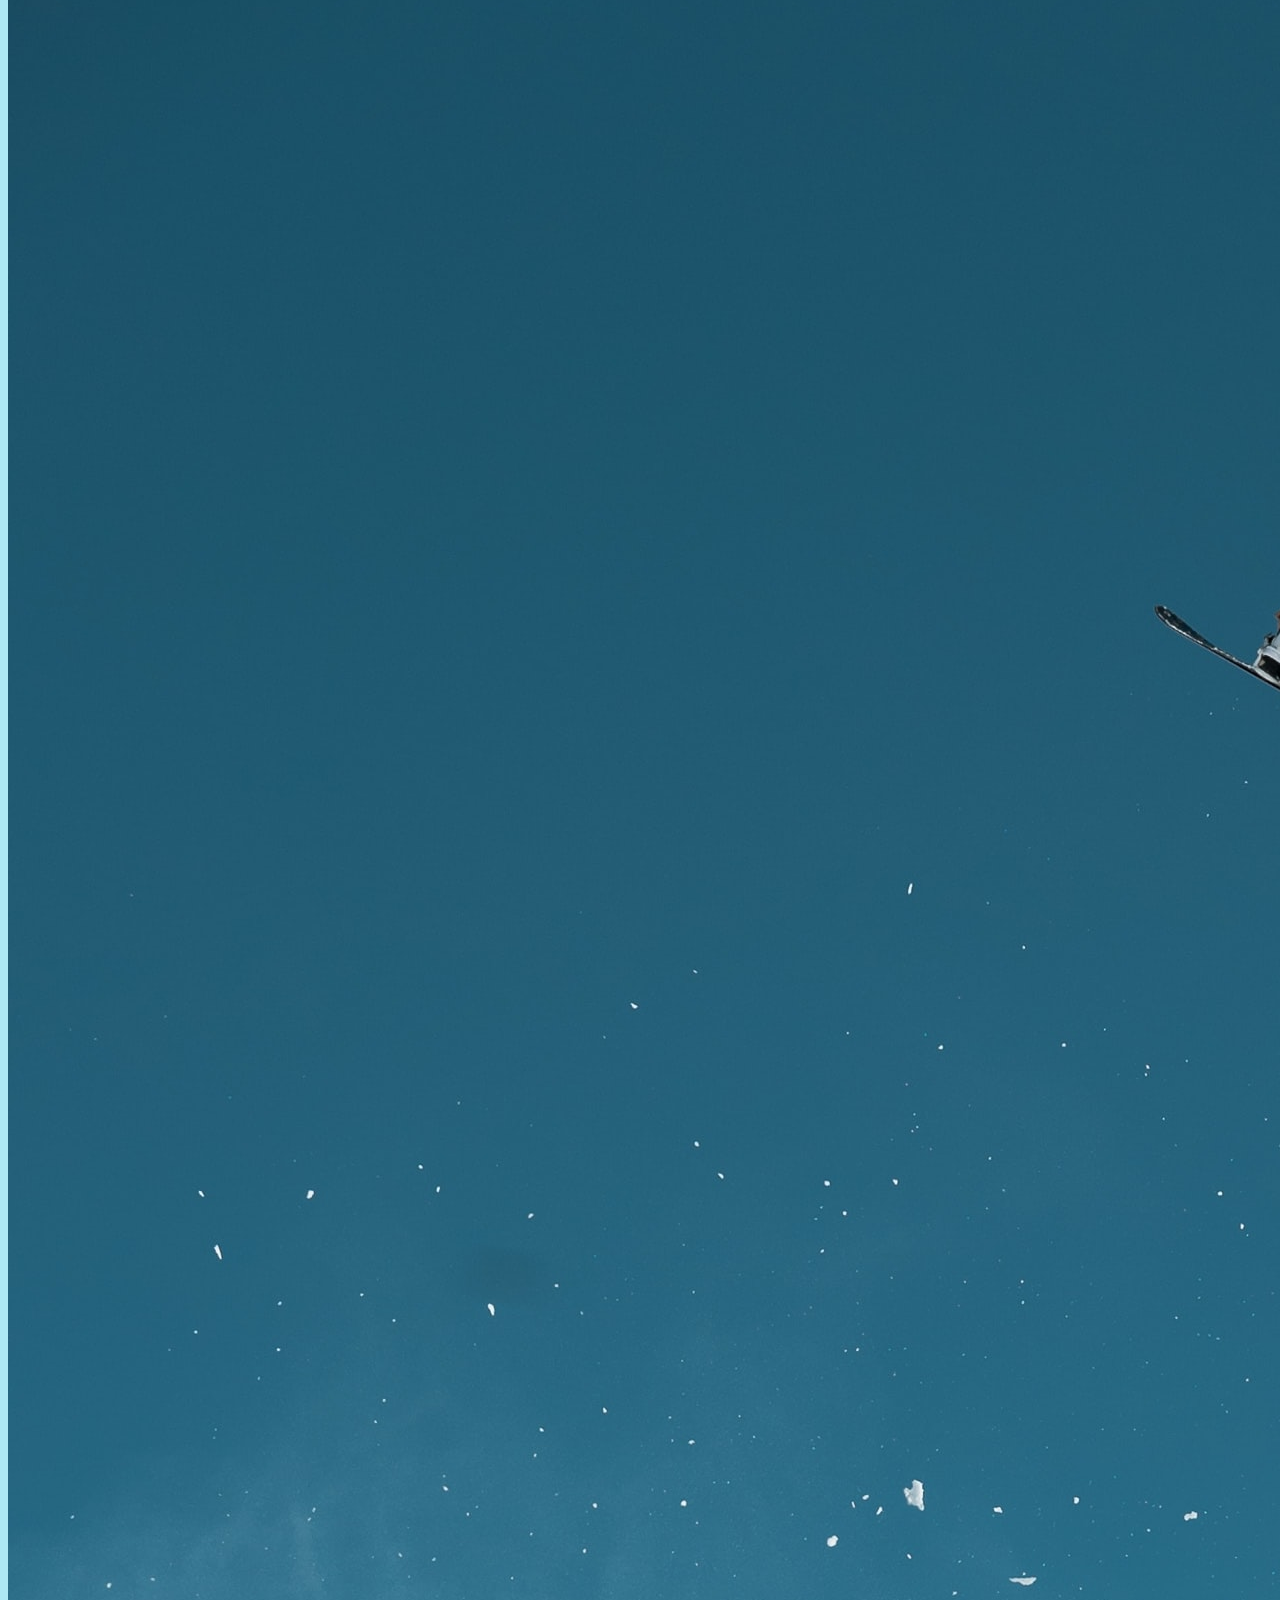
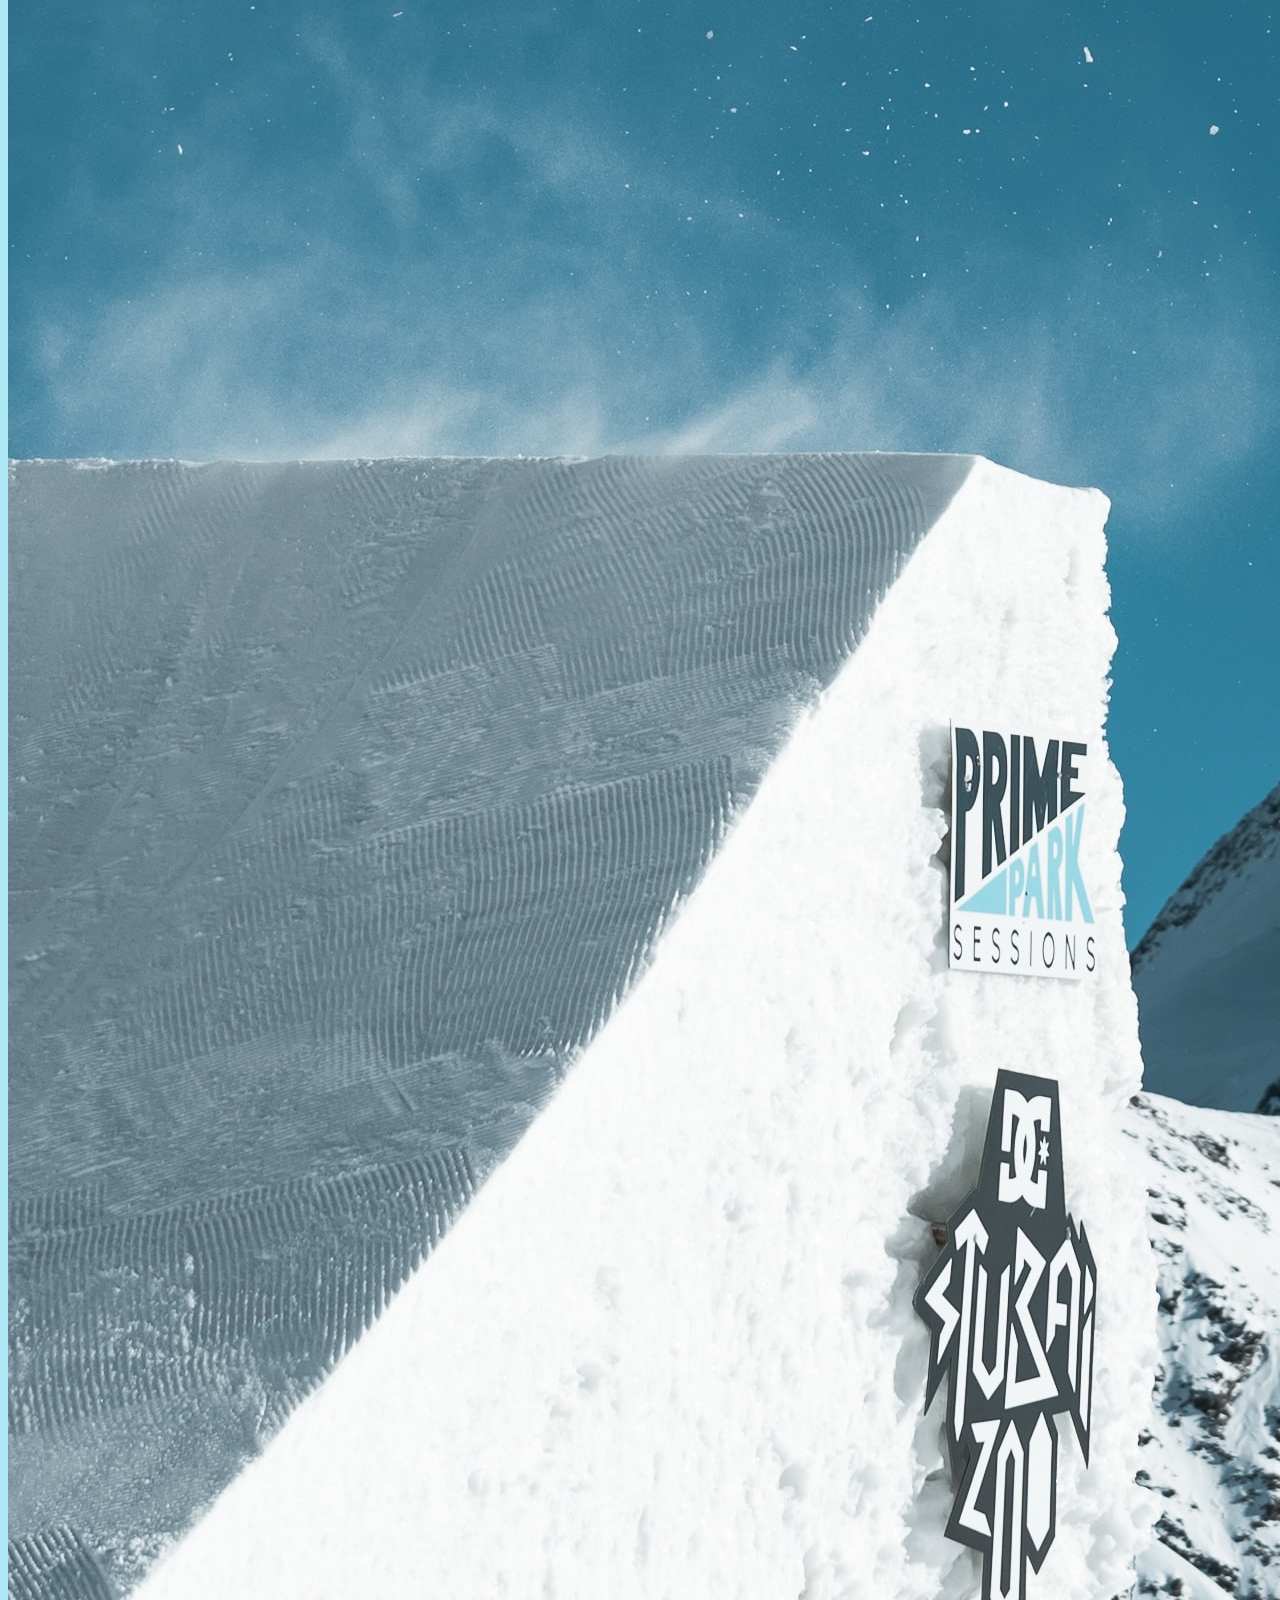
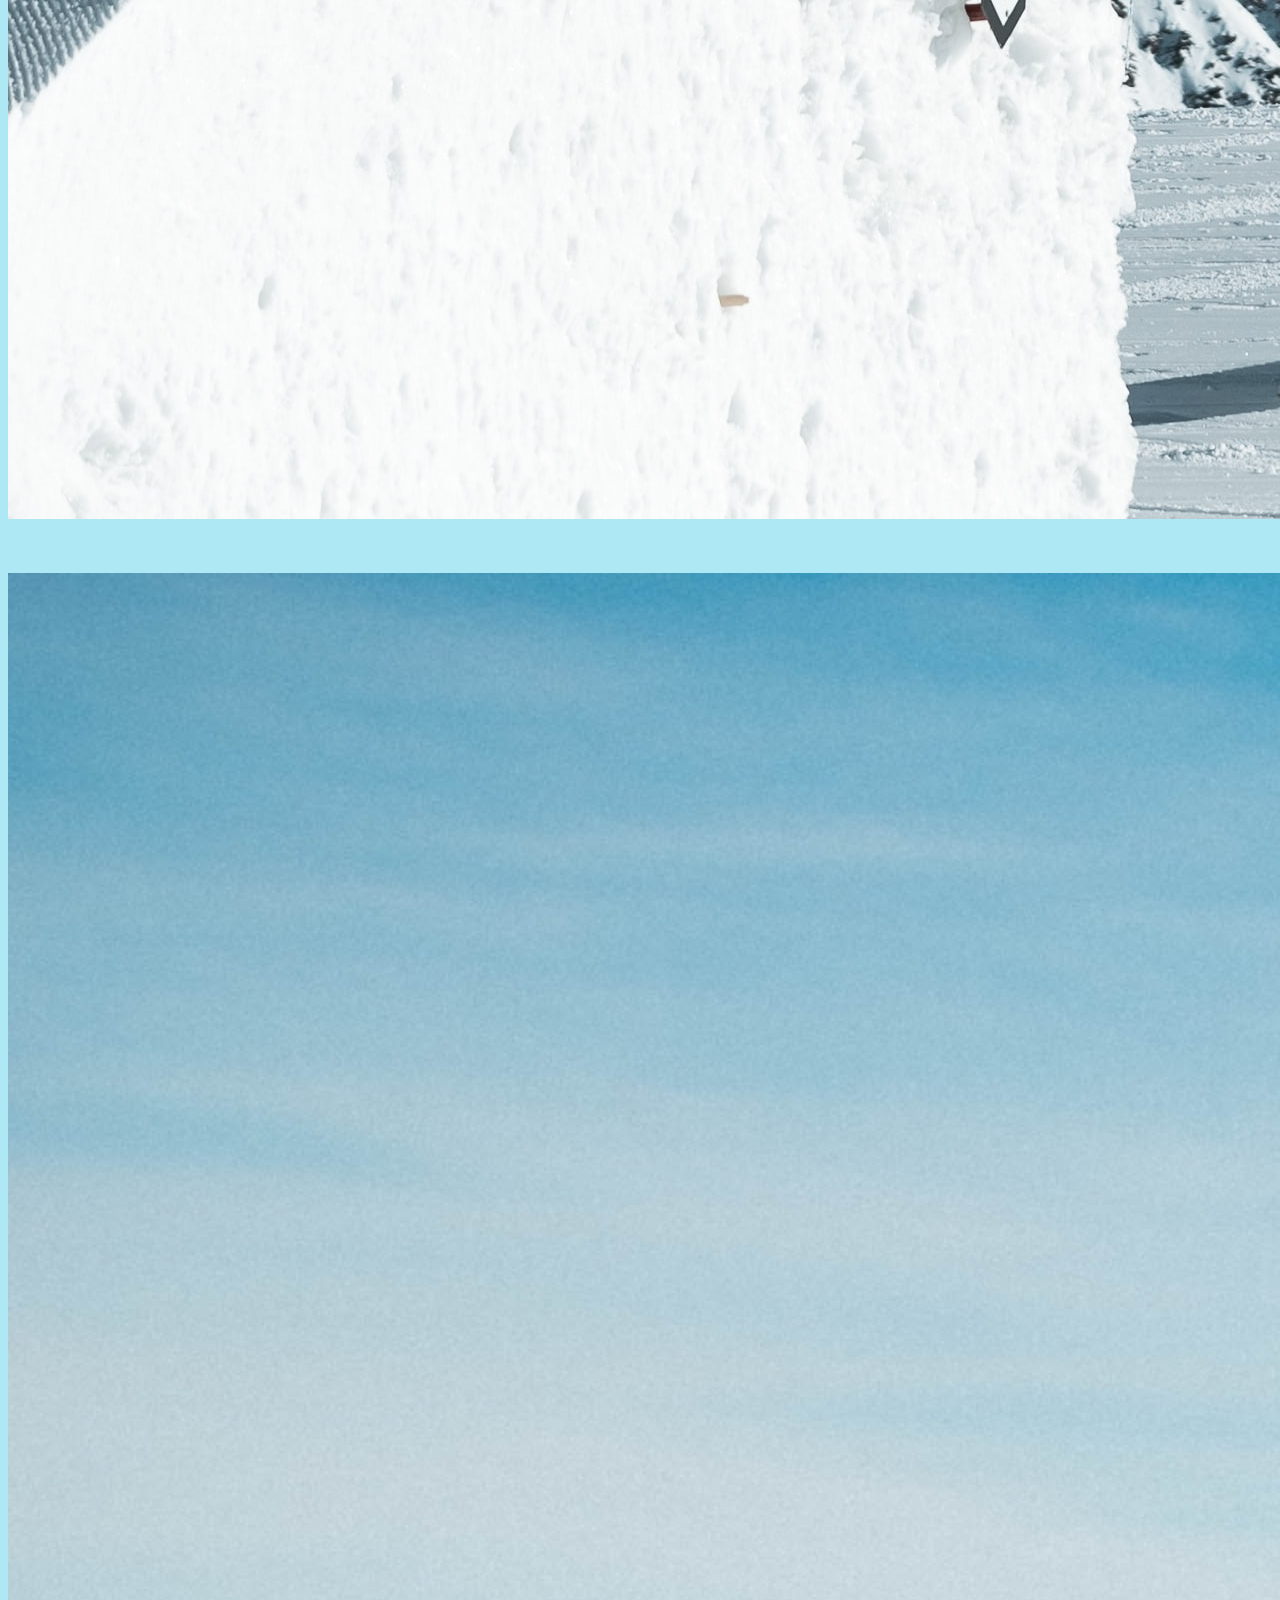
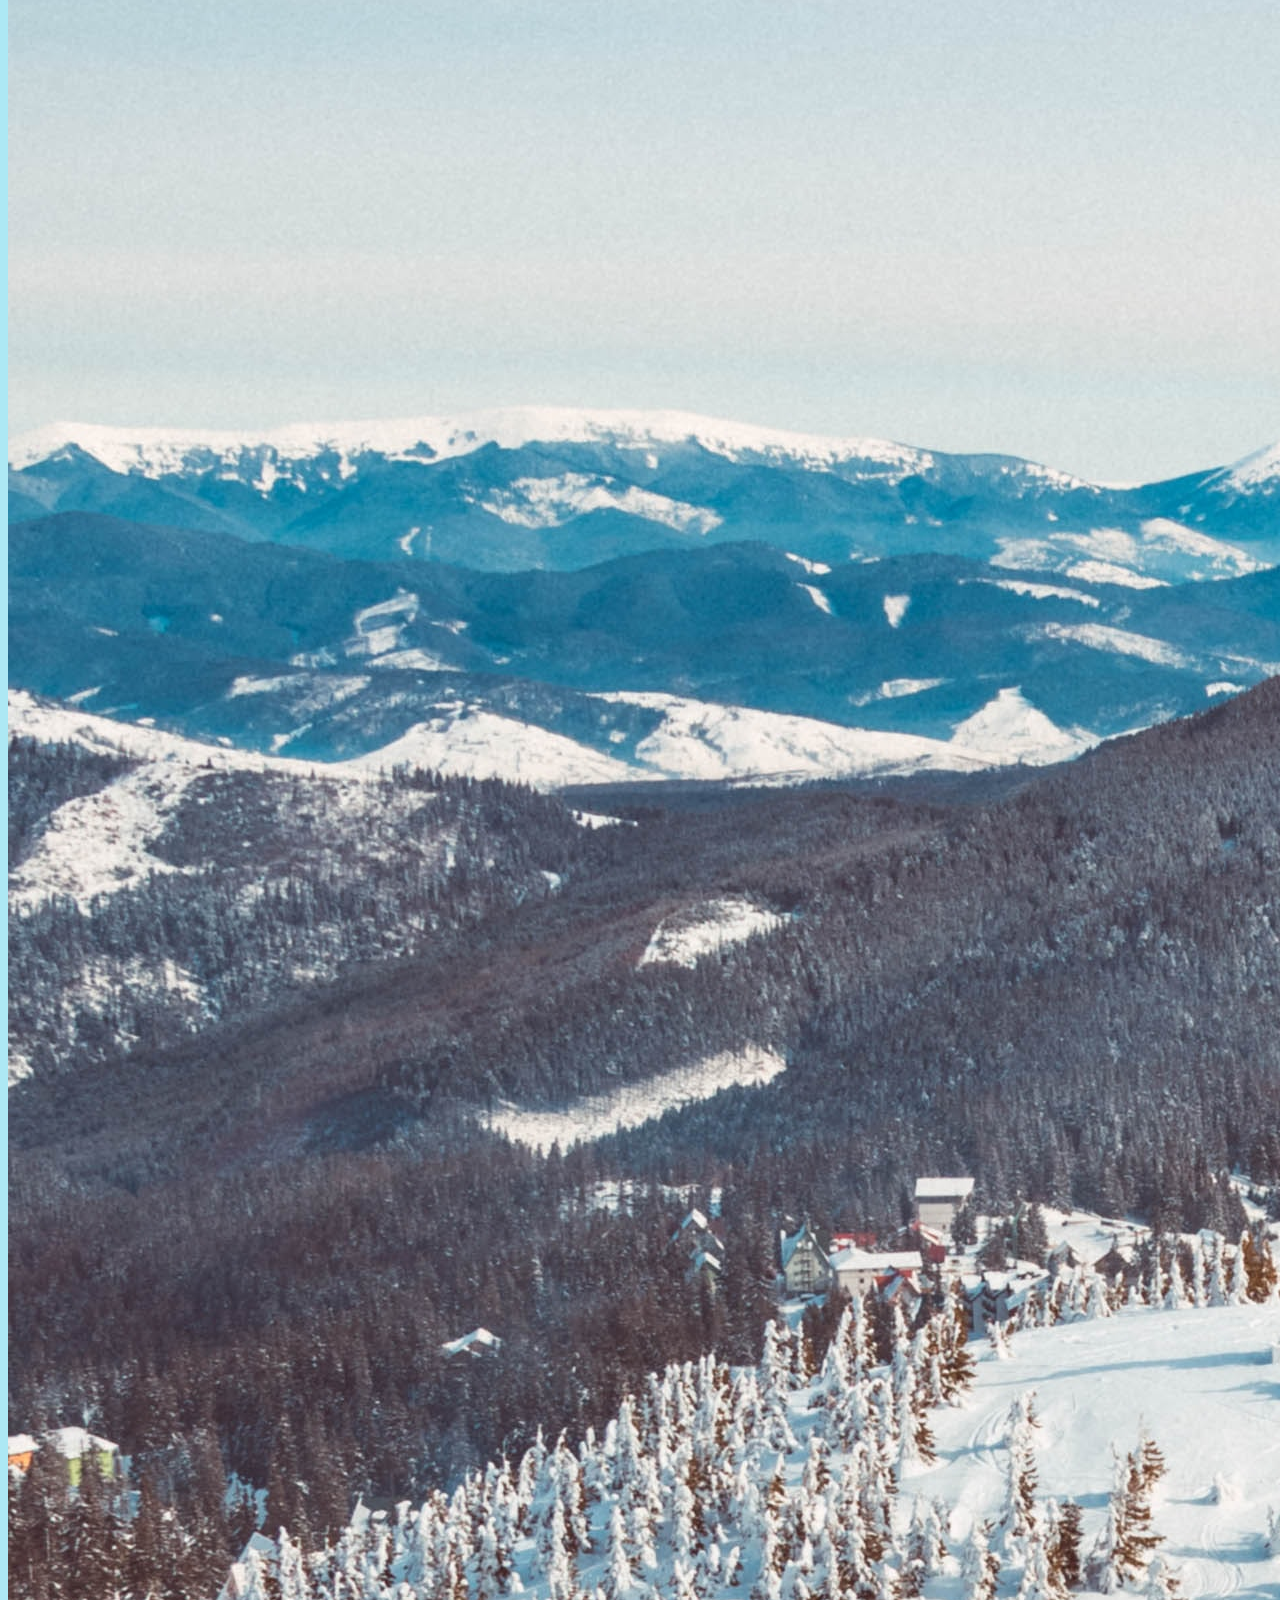
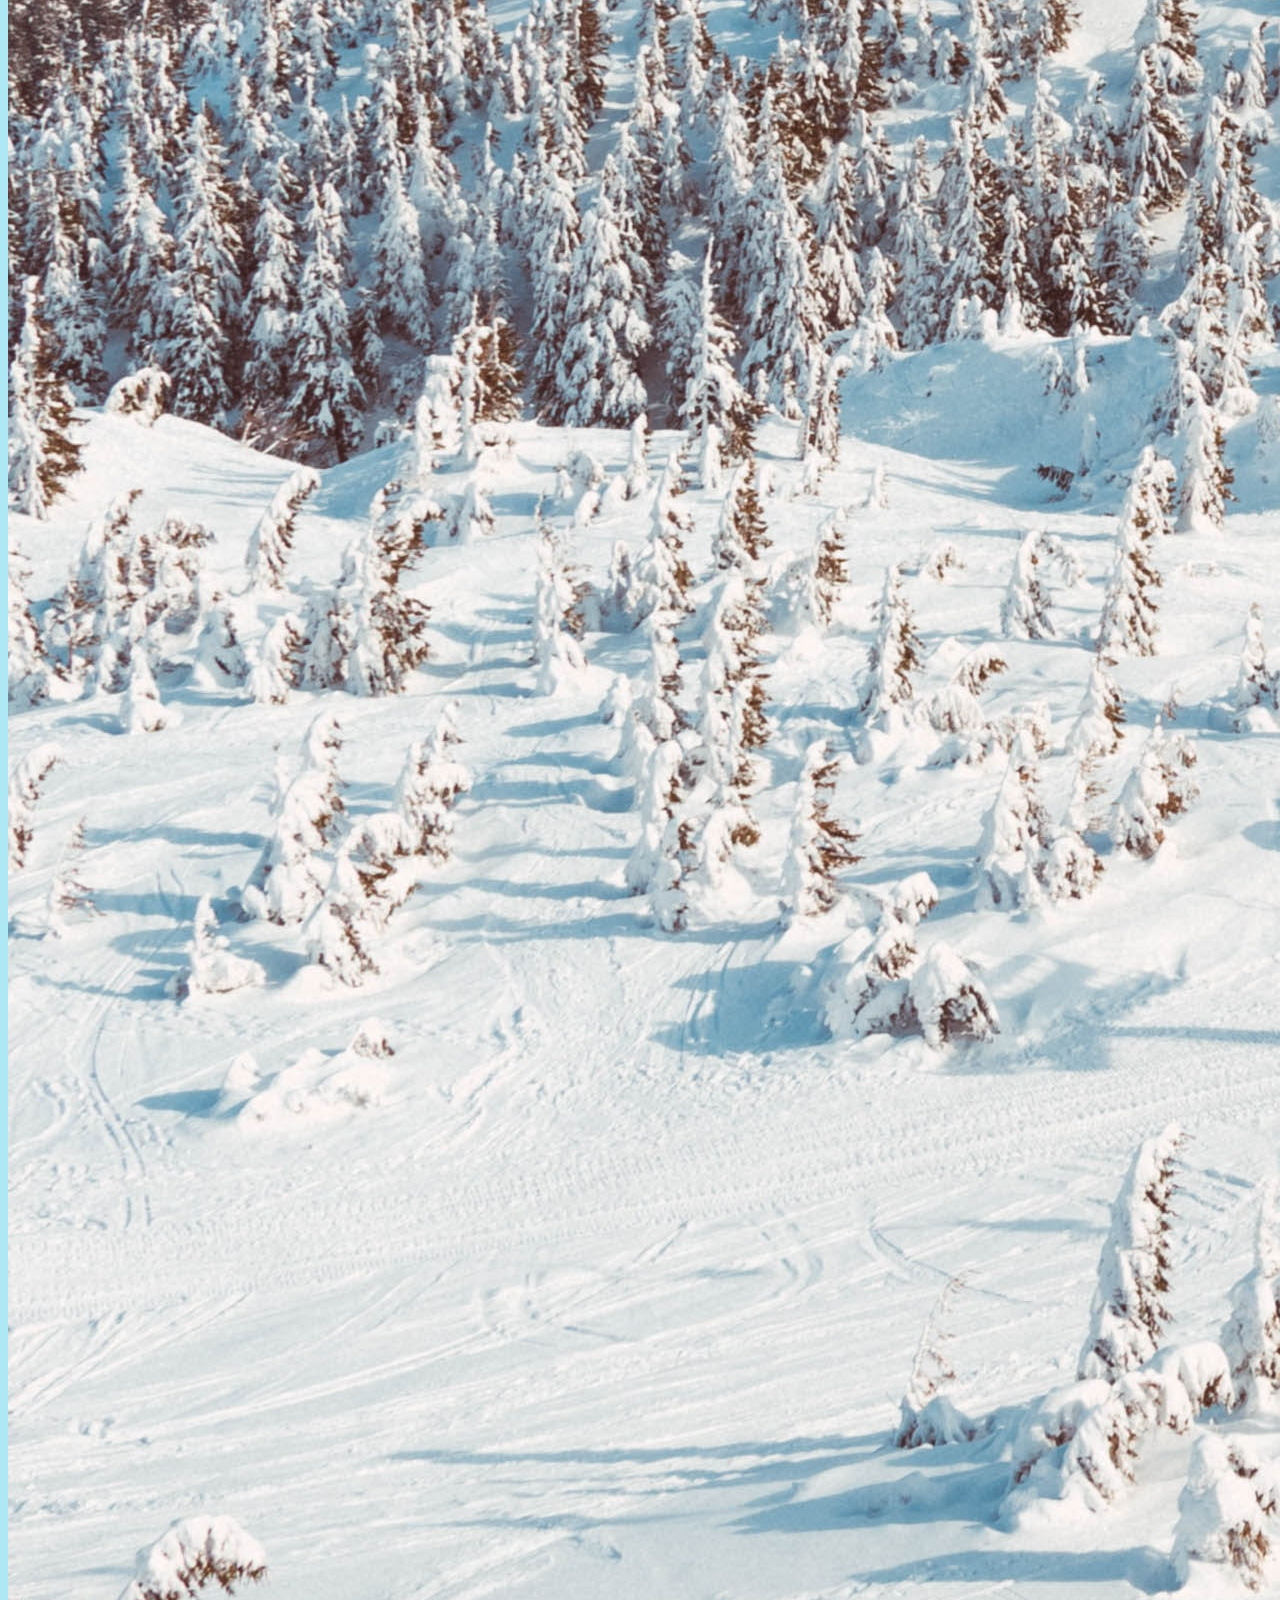
==== commit 381a9f21: "Added starter elements for the weather app box" ====
--- a/index.html
+++ b/index.html
@@ -41,10 +41,10 @@
                     <a href="registration.html" class="nav-link">registration</a>
                 </li>
                 <li class="nav-item">
-                    <a href="#" class="nav-link">pricing</a>
+                    <a href="pricing.html" class="nav-link">pricing</a>
                 </li>
                 <li class="nav-item">
-                    <a href="#" class="nav-link">rentals</a>
+                    <a href="weather.html" class="nav-link">Weather</a>
                 </li>
             </ul>
         </div>
